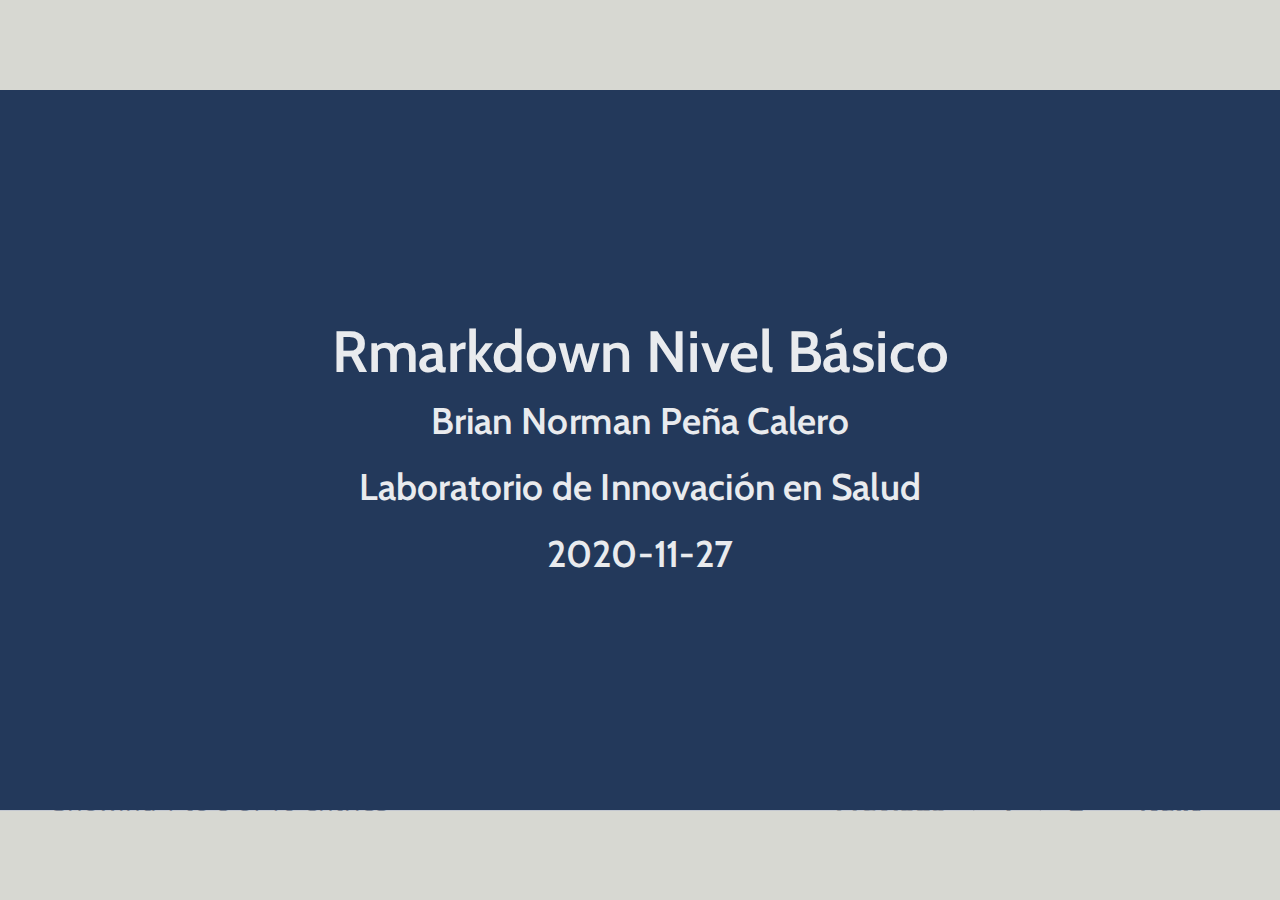
==== index.html @ 0dd74819 "Test insert pdf" ====
<!DOCTYPE html>
<html lang="" xml:lang="">
  <head>
    <title>Rmarkdown Nivel Básico</title>
    <meta charset="utf-8" />
    <meta name="author" content="Brian Norman Peña Calero" />
    <meta name="date" content="2020-11-27" />
    <script src="libs/header-attrs/header-attrs.js"></script>
    <link href="libs/tile-view/tile-view.css" rel="stylesheet" />
    <script src="libs/tile-view/tile-view.js"></script>
    <link href="libs/tachyons/tachyons.min.css" rel="stylesheet" />
    <link href="libs/panelset/panelset.css" rel="stylesheet" />
    <script src="libs/panelset/panelset.js"></script>
    <script type="application/json" id="xaringanExtra-editable-docid">{"id":"e348f63360fe4d62b79fb0177dc8c90d","expires":1}</script>
    <script src="libs/himalaya/himalaya.js"></script>
    <script src="libs/js-cookie/js.cookie.js"></script>
    <link href="libs/editable/editable.css" rel="stylesheet" />
    <script src="libs/editable/editable.js"></script>
    <script src="libs/clipboard/clipboard.min.js"></script>
    <link href="libs/xaringanExtra-clipboard/xaringanExtra-clipboard.css" rel="stylesheet" />
    <script src="libs/xaringanExtra-clipboard/xaringanExtra-clipboard.js"></script>
    <script>window.xaringanExtraClipboard(null, {"button":"Copiar","success":"Copiado","error":"Presiona Ctrl+C para copiar"})</script>
    <script src="libs/xaringanExtra_fit-screen/fit-screen.js"></script>
    <link href="libs/xaringanExtra-extra-styles/xaringanExtra-extra-styles.css" rel="stylesheet" />
    <link href="libs/pagedtable/css/pagedtable.css" rel="stylesheet" />
    <script src="libs/pagedtable/js/pagedtable.js"></script>
    <script src="libs/htmlwidgets/htmlwidgets.js"></script>
    <script src="libs/jquery/jquery.min.js"></script>
    <link href="libs/leaflet/leaflet.css" rel="stylesheet" />
    <script src="libs/leaflet/leaflet.js"></script>
    <link href="libs/leafletfix/leafletfix.css" rel="stylesheet" />
    <script src="libs/Proj4Leaflet/proj4-compressed.js"></script>
    <script src="libs/Proj4Leaflet/proj4leaflet.js"></script>
    <link href="libs/rstudio_leaflet/rstudio_leaflet.css" rel="stylesheet" />
    <script src="libs/leaflet-binding/leaflet.js"></script>
    <link href="libs/datatables-css/datatables-crosstalk.css" rel="stylesheet" />
    <script src="libs/datatables-binding/datatables.js"></script>
    <link href="libs/dt-core/css/jquery.dataTables.min.css" rel="stylesheet" />
    <link href="libs/dt-core/css/jquery.dataTables.extra.css" rel="stylesheet" />
    <script src="libs/dt-core/js/jquery.dataTables.min.js"></script>
    <link href="libs/crosstalk/css/crosstalk.css" rel="stylesheet" />
    <script src="libs/crosstalk/js/crosstalk.min.js"></script>
    <link href="libs/font-awesome-animation/font-awesome-animation-emi.css" rel="stylesheet" />
    <script src="libs/fontawesome/js/fontawesome-all.min.js"></script>
    <link rel="stylesheet" href="xaringan-themer.css" type="text/css" />
    <link rel="stylesheet" href="custom.css" type="text/css" />
  </head>
  <body>
    <textarea id="source">
class: center, middle, inverse, title-slide

# Rmarkdown Nivel Básico
### Brian Norman Peña Calero
### Laboratorio de Innovación en Salud
### 2020-11-27

---

class: inverse, center, middle

# Temario






<div>
<style type="text/css">.xaringan-extra-logo {
width: 100px;
height: 100px;
z-index: 0;
background-image: url(img/logo.png);
background-size: contain;
background-repeat: no-repeat;
position: absolute;
top:1em;right:1em;
}
</style>
<script>(function () {
  let tries = 0
  function addLogo () {
    if (typeof slideshow === 'undefined') {
      tries += 1
      if (tries < 10) {
        setTimeout(addLogo, 100)
      }
    } else {
      document.querySelectorAll('.remark-slide-content:not(.title-slide):not(.inverse):not(.hide_logo)')
        .forEach(function (slide) {
          const logo = document.createElement('a')
          logo.classList = 'xaringan-extra-logo'
          logo.href = 'https://www.linktr.ee/innov_lab'
          slide.appendChild(logo)
        })
    }
  }
  document.addEventListener('DOMContentLoaded', addLogo)
})()</script>
</div>




---
# Temario

.pull-left[
1. Funcionalidades

1. Componentes de un archivo Rmd

  1. Encabezado YAML - Básico
  1. Cuerpo
  
    - Formato: *cursiva*, **negrita**, ***cursiva-negrita***
    - Insertar imágenes, [hipervínculos](https://es.wikipedia.org/wiki/Hiperenlace), `código`
    - Configurar un `chunk`
  
1.  Personalización

  1. YAML - Intermedio (theme, highlight, css)
  1. Formato de tablas
]

.pull-right[
&lt;img src="img/RMarkdownOutputFormats.png" width="90%" /&gt;
]

---
class: inverse, center, middle

# Funcionalidades

---
# ¿Que puedo hacer con Rmarkdown?

.font105[.line-space2-0[
[R Markdown](https://es.r4ds.hadley.nz/r-markdown.html) es la implementación de [Markdown](https://es.wikipedia.org/wiki/Markdown) en R, el cual es un lenguaje de marcado ligero. Es decir, permite configurar formatos de texto en forma básica siendo fácil de editar y fácil de leer.

**R Markdown** (.Rmd) puede exportar a [múltiples formatos](https://rmarkdown.rstudio.com/formats.html) y estos se incrementan aún más con el apoyo de otros paquetes: [html](https://bookdown.org/yihui/rmarkdown/html-document.html), [pdf](https://bookdown.org/yihui/rmarkdown/pdf-document.html), [word](https://bookdown.org/yihui/rmarkdown/word-document.html), [notebook](https://bookdown.org/yihui/rmarkdown/notebook.html), [presentaciones](https://bookdown.org/yihui/rmarkdown/presentations.html) ([xaringan](https://bookdown.org/yihui/rmarkdown/xaringan.html), [ioslides](https://bookdown.org/yihui/rmarkdown/ioslides-presentation.html), [revealjs](https://bookdown.org/yihui/rmarkdown/revealjs.html)), [dashboard](https://rmarkdown.rstudio.com/flexdashboard/), [libros](https://bookdown.org/), [páginas web](https://bookdown.org/yihui/blogdown/), [shiny apps](https://rmarkdown.rstudio.com/authoring_shiny.html%2F), [pósteres](https://github.com/brentthorne/posterdown), etc.
]]

.center[
&lt;img src="img/rmarkdownflow.png" width="60%" /&gt;
]

---
# Review breve
.font105[En el siguiente video se puede apreciar de forma corta todo el poder que te proporciona el uso de Rmarkdown para el proceso de comunicación científica.
]

.center[
&lt;iframe src="https://player.vimeo.com/video/178485416?color=428bca" width="640" height="400" frameborder="0" allow="autoplay; fullscreen" allowfullscreen&gt;&lt;/iframe&gt;
&lt;p&gt;&lt;a href="https://vimeo.com/178485416"&gt;What is R Markdown?&lt;/a&gt; from &lt;a href="https://vimeo.com/rstudioinc"&gt;RStudio, Inc.&lt;/a&gt; on &lt;a href="https://vimeo.com"&gt;Vimeo&lt;/a&gt;.&lt;/p&gt;
]
---
# Primeros pasos

Necesitas tener instalado el paquete `rmarkdown` y posteriormente generar un archivo de esa extensión.

.pull-left[

#### Instalación del paquete

```r
install.packages("rmarkdown")
```

#### Generar un archivo `Rmarkdown`

1. Ir a File -&gt; New File -&gt; R Markdown
2. En la sección de `Document` indicar el título y nombre de autor (esto se puede modificar luego).
3. Guardar el archivo `.Rmd`
4. Con la opción de `Knit` se puede generar un archivo **hmtl**.
]

.center[.pull-right[
&lt;img src="img/new_rmarkdown_1.png" width="100%" /&gt;
&lt;img src="img/new_rmarkdown_2.png" width="70%" /&gt;
]]

---

class: inverse, center, middle

# Componentes de un archivo Rmd

---

# Encabezado YAML - Básico

.font105[.line-space1-5[
El encabezado de un `Rmd` contiene básicamente metadatos del archivo, formato general del output y, en ocasiones, estilos personalizados (css), entre otros aspectos.
]]

.pull-left[

.font105[.line-space1-2[Este es el formato `YAML` básico con el que se inicia al generar un archivo `Rmd`.]]
```yaml
---
title: "Reporte para aprendizaje"
author: "Brian Peña-Calero"
date: "27/11/2020"
output: html_document
---
```

.font105[.line-space1-2[El formato `YAML` puede contener más información y personalización. Esto dependerá de la configuración del output.]]
]

.pull-right[
.font105[.line-space1-2[Algunos metadatos adicionales, que podrían usarse:]]

```yaml
---
title: "Reporte para aprendizaje"
subtitle: "Capacitación"
author: 
  - name: Brian N. Peña-Calero
    email: brianmsm@gmail.com
    affiliation: Laboratorio de Innovación en Salud
date: "27/11/2020"
output: html_document
---
```
]


---

# Cuerpo: Formato de texto
.font105[El formato de texto en Rmarkdown es bastante simple. Para títulos y subtítulos tenemos el uso de la **almohadilla/numeral/michi/#**:]

.pull-left[.middle[
.font120[.line-space2-2[
```
# Título 1
## Título 2
### Título 3
#### Título 4
##### Título 5
###### Título 6
```
]]]]

.pull-right[.middle[
# Título 1
## Título 2
### Título 3
#### Título 4
##### Título 5
###### Título 6
]]
 
 
---

# Cuerpo: Formato de texto
.font105[Formato  *cursiva*, **negrita**, ***cursiva-negrita***, `código` e [hipervínculo](https://es.wikipedia.org/wiki/Hiperenlace)]

.pull-left[
.font120[.line-space2-0[
```
**Este texto está en cursiva*

***Ahora, este texto está en negrita**

****Este último contiene ambos: negrita-cursiva***

*`Este texto será mostrado como código`

*Esta data de ` r nrow(mtcars)` casos... 

*[Rmarkdown](https://bookdown.org/yihui/rmarkdown)
```
]]]

.pull-right[.line-space2-2[
*Este texto está en cursiva*

**Ahora, este texto está en negrita**

***Este último contiene ambos: negrita-cursiva***

`Este texto será mostrado como código`

Esta data de 32 casos... 

[Rmarkdown](https://bookdown.org/yihui/rmarkdown)
]]

---
# Cuerpo: Insertar listas y viñetas

También es posible adicionar listas enumeradas y/o viñetas dentro de la redacción.


.pull-left[
.font120[.line-space2-0[
```
* 1. Primera numeración

* 1. Segunda numeración

*     - Primera viñeta

*         + Una subviñeta viñeta

*     - Segunda viñeta

* 1. Tercera numeración
```
]]]

.pull-right[.line-space2-2[
1. Primera numeración

1. Segunda numeración

   - Primera viñeta
   
      + Una subviñeta viñeta

   - Segunda viñeta

1. Tercera numeración
]]

---
# Cuerpo: Insertar código R

.font105[.line-space1-2[
Se puede utilizar código R o de otro [lenguaje soportado](https://bookdown.org/yihui/rmarkdown/language-engines.html) en una línea `r nrow(mtcars)` así como en un bloque (chunk) cuando se trata de análisis de varias líneas de código. 
]]

**Código:**


````
```{r}
as_tibble(mtcars) %&gt;% 
  print(n = 3)
```
````

**Salida: **


```
## # A tibble: 32 x 11
##     mpg   cyl  disp    hp  drat    wt  qsec    vs    am  gear  carb
##   &lt;dbl&gt; &lt;dbl&gt; &lt;dbl&gt; &lt;dbl&gt; &lt;dbl&gt; &lt;dbl&gt; &lt;dbl&gt; &lt;dbl&gt; &lt;dbl&gt; &lt;dbl&gt; &lt;dbl&gt;
## 1  21       6   160   110  3.9   2.62  16.5     0     1     4     4
## 2  21       6   160   110  3.9   2.88  17.0     0     1     4     4
## 3  22.8     4   108    93  3.85  2.32  18.6     1     1     4     1
## # … with 29 more rows
```

---
# Cuerpo: Insertar código R

.font105[.line-space1-2[
Los chunks pueden ser insertados mediante la combinación de teclas `Ctrl + alt + I` o mediante el botón de insertar.

Los chunks pueden contener nombres para ser referenciados posteriormente y/o configurar su ejecución/output dependiendo del contenido del código.
]]

Por ejemplo:

.pull-left[

````
```{r ejemplo, eval=FALSE}
as_tibble(mtcars) %&gt;% 
  print(n = 3)
```
````
]

.pull-right[

```r
as_tibble(mtcars) %&gt;% 
  print(n = 3)
```
]

.font105[.line-space1-2[
Este chunk tiene un nombre llamado `ejemplo` y una configuración `eval=FALSE` que indica que el código no se evaluará (ejecutará), y solamente se mostrará. Puede ser útil para demostraciones y/o tutoriales.
]]

---
# Cuerpo: Insertar código R

.font105[.line-space1-5[
A continuación se muestran algunas configuraciones consideradas comunes para los chunks. Estas pueden combinarse entre sí (separadas por coma) en tanto tengan sentido. Existen alrededor de [60 configuraciones](https://yihui.org/knitr/options/) y dependen del contenido del código:

- `eval = FALSE`: No ejecuta código

- `include = FALSE`: Ejecuta código pero no muestra el resultado.

- `echo = FALSE`: Ejecuta código y muestra el output. Pero el código se mantiene oculto.

- `message = FALSE`: Evita que se muestren mensajes de ejecución.

- `warning = FALSE`: No muestra mensajes warnings (advertencia)

- `error = TRUE`: La compilación del documento continúa apesar de errores.

]]

---
# Cuerpo: Insertar código R

.font105[.line-space1-5[
Uno de las configuraciones chunk que más comúnmente se utiliza es el de `echo = FALSE` cuando se intenta no abrumar con el código, se insertan archivos externos (imágenes, videos, etc.) o se formatean los output (salidas personalizadas de tablas, apps, etc.).

Por ejemplo. A continuación se mostrará una tabla formateada directamente.
]]

&lt;div data-pagedtable="false"&gt;
  &lt;script data-pagedtable-source type="application/json"&gt;
{"columns":[{"label":["mpg"],"name":[1],"type":["dbl"],"align":["right"]},{"label":["cyl"],"name":[2],"type":["dbl"],"align":["right"]},{"label":["disp"],"name":[3],"type":["dbl"],"align":["right"]},{"label":["hp"],"name":[4],"type":["dbl"],"align":["right"]},{"label":["drat"],"name":[5],"type":["dbl"],"align":["right"]},{"label":["wt"],"name":[6],"type":["dbl"],"align":["right"]},{"label":["qsec"],"name":[7],"type":["dbl"],"align":["right"]},{"label":["vs"],"name":[8],"type":["dbl"],"align":["right"]},{"label":["am"],"name":[9],"type":["dbl"],"align":["right"]},{"label":["gear"],"name":[10],"type":["dbl"],"align":["right"]},{"label":["carb"],"name":[11],"type":["dbl"],"align":["right"]}],"data":[{"1":"21.0","2":"6","3":"160.0","4":"110","5":"3.90","6":"2.620","7":"16.46","8":"0","9":"1","10":"4","11":"4"},{"1":"21.0","2":"6","3":"160.0","4":"110","5":"3.90","6":"2.875","7":"17.02","8":"0","9":"1","10":"4","11":"4"},{"1":"22.8","2":"4","3":"108.0","4":"93","5":"3.85","6":"2.320","7":"18.61","8":"1","9":"1","10":"4","11":"1"},{"1":"21.4","2":"6","3":"258.0","4":"110","5":"3.08","6":"3.215","7":"19.44","8":"1","9":"0","10":"3","11":"1"},{"1":"18.7","2":"8","3":"360.0","4":"175","5":"3.15","6":"3.440","7":"17.02","8":"0","9":"0","10":"3","11":"2"},{"1":"18.1","2":"6","3":"225.0","4":"105","5":"2.76","6":"3.460","7":"20.22","8":"1","9":"0","10":"3","11":"1"},{"1":"14.3","2":"8","3":"360.0","4":"245","5":"3.21","6":"3.570","7":"15.84","8":"0","9":"0","10":"3","11":"4"},{"1":"24.4","2":"4","3":"146.7","4":"62","5":"3.69","6":"3.190","7":"20.00","8":"1","9":"0","10":"4","11":"2"},{"1":"22.8","2":"4","3":"140.8","4":"95","5":"3.92","6":"3.150","7":"22.90","8":"1","9":"0","10":"4","11":"2"},{"1":"19.2","2":"6","3":"167.6","4":"123","5":"3.92","6":"3.440","7":"18.30","8":"1","9":"0","10":"4","11":"4"},{"1":"17.8","2":"6","3":"167.6","4":"123","5":"3.92","6":"3.440","7":"18.90","8":"1","9":"0","10":"4","11":"4"},{"1":"16.4","2":"8","3":"275.8","4":"180","5":"3.07","6":"4.070","7":"17.40","8":"0","9":"0","10":"3","11":"3"},{"1":"17.3","2":"8","3":"275.8","4":"180","5":"3.07","6":"3.730","7":"17.60","8":"0","9":"0","10":"3","11":"3"},{"1":"15.2","2":"8","3":"275.8","4":"180","5":"3.07","6":"3.780","7":"18.00","8":"0","9":"0","10":"3","11":"3"},{"1":"10.4","2":"8","3":"472.0","4":"205","5":"2.93","6":"5.250","7":"17.98","8":"0","9":"0","10":"3","11":"4"},{"1":"10.4","2":"8","3":"460.0","4":"215","5":"3.00","6":"5.424","7":"17.82","8":"0","9":"0","10":"3","11":"4"},{"1":"14.7","2":"8","3":"440.0","4":"230","5":"3.23","6":"5.345","7":"17.42","8":"0","9":"0","10":"3","11":"4"},{"1":"32.4","2":"4","3":"78.7","4":"66","5":"4.08","6":"2.200","7":"19.47","8":"1","9":"1","10":"4","11":"1"},{"1":"30.4","2":"4","3":"75.7","4":"52","5":"4.93","6":"1.615","7":"18.52","8":"1","9":"1","10":"4","11":"2"},{"1":"33.9","2":"4","3":"71.1","4":"65","5":"4.22","6":"1.835","7":"19.90","8":"1","9":"1","10":"4","11":"1"},{"1":"21.5","2":"4","3":"120.1","4":"97","5":"3.70","6":"2.465","7":"20.01","8":"1","9":"0","10":"3","11":"1"},{"1":"15.5","2":"8","3":"318.0","4":"150","5":"2.76","6":"3.520","7":"16.87","8":"0","9":"0","10":"3","11":"2"},{"1":"15.2","2":"8","3":"304.0","4":"150","5":"3.15","6":"3.435","7":"17.30","8":"0","9":"0","10":"3","11":"2"},{"1":"13.3","2":"8","3":"350.0","4":"245","5":"3.73","6":"3.840","7":"15.41","8":"0","9":"0","10":"3","11":"4"},{"1":"19.2","2":"8","3":"400.0","4":"175","5":"3.08","6":"3.845","7":"17.05","8":"0","9":"0","10":"3","11":"2"},{"1":"27.3","2":"4","3":"79.0","4":"66","5":"4.08","6":"1.935","7":"18.90","8":"1","9":"1","10":"4","11":"1"},{"1":"26.0","2":"4","3":"120.3","4":"91","5":"4.43","6":"2.140","7":"16.70","8":"0","9":"1","10":"5","11":"2"},{"1":"30.4","2":"4","3":"95.1","4":"113","5":"3.77","6":"1.513","7":"16.90","8":"1","9":"1","10":"5","11":"2"},{"1":"15.8","2":"8","3":"351.0","4":"264","5":"4.22","6":"3.170","7":"14.50","8":"0","9":"1","10":"5","11":"4"},{"1":"19.7","2":"6","3":"145.0","4":"175","5":"3.62","6":"2.770","7":"15.50","8":"0","9":"1","10":"5","11":"6"},{"1":"15.0","2":"8","3":"301.0","4":"335","5":"3.54","6":"3.570","7":"14.60","8":"0","9":"1","10":"5","11":"8"},{"1":"21.4","2":"4","3":"121.0","4":"109","5":"4.11","6":"2.780","7":"18.60","8":"1","9":"1","10":"4","11":"2"}],"options":{"columns":{"min":{},"max":[10]},"rows":{"min":[7],"max":[7]},"pages":{}}}
  &lt;/script&gt;
&lt;/div&gt;

---
# Cuerpo: Insertar imágenes
.font105[Para insertar **imágenes**, existen 2 formas de hacerlo:]

.panelset[
.panel[.panel-name[Código R]
#### 1. Código CSS

```
![](https://rubenfcasal.github.io/bookdown_intro/images/rmarkdown.png)
```

#### 1. Código HTML

```
&lt;img src="https://rubenfcasal.github.io/bookdown_intro/images/rmarkdown.png" width="300px"/&gt;
```

#### 1. Código R


````
```{r, echo=FALSE, , out.width = '30%'}
knitr::include_graphics('https://rubenfcasal.github.io/bookdown_intro/images/rmarkdown.png', 
      dpi = 600) 
```
````
]

.panel[.panel-name[Imagen]
.center[
&lt;img src="https://rubenfcasal.github.io/bookdown_intro/images/rmarkdown.png" width="30%" /&gt;
]
]
]

---
# Cuerpo: Insertar PDF

.font105[Para insertar **imágenes**, existen 2 formas de hacerlo:]

.panelset[
.panel[.panel-name[Código R]
#### 1. Código CSS

```
![](https://rubenfcasal.github.io/bookdown_intro/images/rmarkdown.png)
```

#### 1. Código HTML

```
&lt;img src="https://rubenfcasal.github.io/bookdown_intro/images/rmarkdown.png" width="300px"/&gt;
```

#### 1. Código R


````
```{r, echo=FALSE, , out.width = '30%'}
knitr::include_graphics('https://rubenfcasal.github.io/bookdown_intro/images/rmarkdown.png', 
      dpi = 600) 
```
````
]

.panel[.panel-name[Imagen]
.center[
&lt;embed src="http://www.de.ufpb.br/~ulisses/disciplinas/normality_tests_comparison.pdf" width="800px" height="460px" type="application/pdf" /&gt;
]
]
]

---


---

# HTML Widgets

I have not thoroughly tested HTML widgets against **xaringan**. Some may work well, and some may not. It is a little tricky.

Similarly, the Shiny mode (`runtime: shiny`) does not work. I might get these issues fixed in the future, but these are not of high priority to me. I never turn my presentation into a Shiny app. When I need to demonstrate more complicated examples, I just launch them separately. It is convenient to share slides with other people when they are plain HTML/JS applications.

See the next page for two HTML widgets.

---


```r
library(leaflet)
leaflet() %&gt;% addTiles() %&gt;% setView(-93.65, 42.0285, zoom = 17)
```

<div id="htmlwidget-604a721bad018b709849" style="width:100%;height:432px;" class="leaflet html-widget"></div>
<script type="application/json" data-for="htmlwidget-604a721bad018b709849">{"x":{"options":{"crs":{"crsClass":"L.CRS.EPSG3857","code":null,"proj4def":null,"projectedBounds":null,"options":{}}},"calls":[{"method":"addTiles","args":["//{s}.tile.openstreetmap.org/{z}/{x}/{y}.png",null,null,{"minZoom":0,"maxZoom":18,"tileSize":256,"subdomains":"abc","errorTileUrl":"","tms":false,"noWrap":false,"zoomOffset":0,"zoomReverse":false,"opacity":1,"zIndex":1,"detectRetina":false,"attribution":"&copy; <a href=\"http://openstreetmap.org\">OpenStreetMap<\/a> contributors, <a href=\"http://creativecommons.org/licenses/by-sa/2.0/\">CC-BY-SA<\/a>"}]}],"setView":[[42.0285,-93.65],17,[]]},"evals":[],"jsHooks":[]}</script>

---


```r
DT::datatable(
  head(iris, 10),
  fillContainer = FALSE, options = list(pageLength = 8)
)
```

<div id="htmlwidget-9b3a28ec94b489592342" style="width:100%;height:auto;" class="datatables html-widget"></div>
<script type="application/json" data-for="htmlwidget-9b3a28ec94b489592342">{"x":{"filter":"none","fillContainer":false,"data":[["1","2","3","4","5","6","7","8","9","10"],[5.1,4.9,4.7,4.6,5,5.4,4.6,5,4.4,4.9],[3.5,3,3.2,3.1,3.6,3.9,3.4,3.4,2.9,3.1],[1.4,1.4,1.3,1.5,1.4,1.7,1.4,1.5,1.4,1.5],[0.2,0.2,0.2,0.2,0.2,0.4,0.3,0.2,0.2,0.1],["setosa","setosa","setosa","setosa","setosa","setosa","setosa","setosa","setosa","setosa"]],"container":"<table class=\"display\">\n  <thead>\n    <tr>\n      <th> <\/th>\n      <th>Sepal.Length<\/th>\n      <th>Sepal.Width<\/th>\n      <th>Petal.Length<\/th>\n      <th>Petal.Width<\/th>\n      <th>Species<\/th>\n    <\/tr>\n  <\/thead>\n<\/table>","options":{"pageLength":8,"columnDefs":[{"className":"dt-right","targets":[1,2,3,4]},{"orderable":false,"targets":0}],"order":[],"autoWidth":false,"orderClasses":false,"lengthMenu":[8,10,25,50,100]}},"evals":[],"jsHooks":[]}</script>

---
class: middle

&lt;br&gt;
&lt;center&gt;
&lt;h2&gt;
&lt;span style="color:black"&gt;Brian Norman Peña Calero&lt;/span&gt;
&lt;/h2&gt;
&lt;br&gt;
&lt;h3&gt;
<span>&lt;i class="fas  fa-envelope fa-xs faa-float animated "&gt;&lt;/i&gt;&lt;a href="mailto:brianmsm@gmail.com"&gt;&lt;span style="color:#562457"&gt;&amp;nbsp;&amp;nbsp;brianmsm@gmail.com&lt;/span&gt;&lt;/a&gt;</span>
&lt;/h3&gt;
&lt;h3&gt;
<span>&lt;i class="fab  fa-github fa-xs faa-float animated "&gt;&lt;/i&gt;&lt;a href="https://github.com/brianmsm/"&gt;&lt;span style="color:#562457"&gt;&amp;nbsp;&amp;nbsp; @brianmsm&lt;/span&gt;&lt;/a&gt;</span>
&lt;/h3&gt;
&lt;h3&gt;
<span>&lt;i class="fab  fa-twitter fa-xs faa-float animated "&gt;&lt;/i&gt;&lt;a href="https://twitter.com/brianmsm"&gt;&lt;span style="color:#562457"&gt;&amp;nbsp;&amp;nbsp; @brianmsm&lt;/span&gt;&lt;/a&gt;</span>
&lt;/h3&gt;
&lt;/center&gt;

&lt;br&gt;

.line-space1-5[
Estas diapositivas fueron creadas mediante el paquete [xaringan](https://github.com/yihui/xaringan) y [xaringanthemer](https://github.com/gadenbuie/xaringanthemer/). Adicionalmente, la presentación de [Vilma Romero](https://github.com/VilmaRomero), sobre [Reportes Reproducibles](https://github.com/VilmaRomero/R-Ladies-Lima-rmarkdown), fue tomado como guía-base para esta elaboración.
]
    </textarea>
<style data-target="print-only">@media screen {.remark-slide-container{display:block;}.remark-slide-scaler{box-shadow:none;}}</style>
<script src="libs/remark-latest.min.js"></script>
<script>var slideshow = remark.create({
"highlightStyle": "github",
"highlightLines": true,
"countIncrementalSlides": false,
"ratio": "16:9"
});
if (window.HTMLWidgets) slideshow.on('afterShowSlide', function (slide) {
  window.dispatchEvent(new Event('resize'));
});
(function(d) {
  var s = d.createElement("style"), r = d.querySelector(".remark-slide-scaler");
  if (!r) return;
  s.type = "text/css"; s.innerHTML = "@page {size: " + r.style.width + " " + r.style.height +"; }";
  d.head.appendChild(s);
})(document);

(function(d) {
  var el = d.getElementsByClassName("remark-slides-area");
  if (!el) return;
  var slide, slides = slideshow.getSlides(), els = el[0].children;
  for (var i = 1; i < slides.length; i++) {
    slide = slides[i];
    if (slide.properties.continued === "true" || slide.properties.count === "false") {
      els[i - 1].className += ' has-continuation';
    }
  }
  var s = d.createElement("style");
  s.type = "text/css"; s.innerHTML = "@media print { .has-continuation { display: none; } }";
  d.head.appendChild(s);
})(document);
// delete the temporary CSS (for displaying all slides initially) when the user
// starts to view slides
(function() {
  var deleted = false;
  slideshow.on('beforeShowSlide', function(slide) {
    if (deleted) return;
    var sheets = document.styleSheets, node;
    for (var i = 0; i < sheets.length; i++) {
      node = sheets[i].ownerNode;
      if (node.dataset["target"] !== "print-only") continue;
      node.parentNode.removeChild(node);
    }
    deleted = true;
  });
})();
(function() {
  "use strict"
  // Replace <script> tags in slides area to make them executable
  var scripts = document.querySelectorAll(
    '.remark-slides-area .remark-slide-container script'
  );
  if (!scripts.length) return;
  for (var i = 0; i < scripts.length; i++) {
    var s = document.createElement('script');
    var code = document.createTextNode(scripts[i].textContent);
    s.appendChild(code);
    var scriptAttrs = scripts[i].attributes;
    for (var j = 0; j < scriptAttrs.length; j++) {
      s.setAttribute(scriptAttrs[j].name, scriptAttrs[j].value);
    }
    scripts[i].parentElement.replaceChild(s, scripts[i]);
  }
})();
(function() {
  var links = document.getElementsByTagName('a');
  for (var i = 0; i < links.length; i++) {
    if (/^(https?:)?\/\//.test(links[i].getAttribute('href'))) {
      links[i].target = '_blank';
    }
  }
})();
// adds .remark-code-has-line-highlighted class to <pre> parent elements
// of code chunks containing highlighted lines with class .remark-code-line-highlighted
(function(d) {
  const hlines = d.querySelectorAll('.remark-code-line-highlighted');
  const preParents = [];
  const findPreParent = function(line, p = 0) {
    if (p > 1) return null; // traverse up no further than grandparent
    const el = line.parentElement;
    return el.tagName === "PRE" ? el : findPreParent(el, ++p);
  };

  for (let line of hlines) {
    let pre = findPreParent(line);
    if (pre && !preParents.includes(pre)) preParents.push(pre);
  }
  preParents.forEach(p => p.classList.add("remark-code-has-line-highlighted"));
})(document);</script>

<script>
slideshow._releaseMath = function(el) {
  var i, text, code, codes = el.getElementsByTagName('code');
  for (i = 0; i < codes.length;) {
    code = codes[i];
    if (code.parentNode.tagName !== 'PRE' && code.childElementCount === 0) {
      text = code.textContent;
      if (/^\\\((.|\s)+\\\)$/.test(text) || /^\\\[(.|\s)+\\\]$/.test(text) ||
          /^\$\$(.|\s)+\$\$$/.test(text) ||
          /^\\begin\{([^}]+)\}(.|\s)+\\end\{[^}]+\}$/.test(text)) {
        code.outerHTML = code.innerHTML;  // remove <code></code>
        continue;
      }
    }
    i++;
  }
};
slideshow._releaseMath(document);
</script>
<!-- dynamically load mathjax for compatibility with self-contained -->
<script>
(function () {
  var script = document.createElement('script');
  script.type = 'text/javascript';
  script.src  = 'https://mathjax.rstudio.com/latest/MathJax.js?config=TeX-MML-AM_CHTML';
  if (location.protocol !== 'file:' && /^https?:/.test(script.src))
    script.src  = script.src.replace(/^https?:/, '');
  document.getElementsByTagName('head')[0].appendChild(script);
})();
</script>
  </body>
</html>
---- libs/tile-view/tile-view.css ----
.remark__tile-view * {
  box-sizing: border-box;
}

.remark__tile-view {
  background: lightgray;
  position: relative;
  width: 100%;
  height: 100%;
  padding: 3em;
  font-size: 18px;
  box-sizing: border-box;
  overflow: scroll;
}

.remark__tile-view__header {
  text-align: center;
}

.remark__tile-view__tiles {
  display: grid;
  /* Set column width in JS */
  /* grid-template-columns: repeat(auto-fill, minmax(300px, 1fr)); */
  justify-items: center;
}

.remark__tile-view__tile {
  position: relative;
  margin: 0.5em;
  padding: 0.5em;
}

.remark__tile-view__slide-container {
  margin: 0 auto;
}

.remark__tile-view__tile--current {
  background: #ffd863;
  border: 5px solid #ffd863;
  margin: calc(0.5em - 5px);
  border-radius: 0;
}

.remark__tile-view__tile--seen {
  opacity: 0.5;
}

.remark__tile-view__tile:hover {
  /* background: #993d70; */
  background: #44bc96;
  opacity: 1;
}
---- libs/panelset/panelset.css ----
/* prefixed by https://autoprefixer.github.io (PostCSS: v7.0.23, autoprefixer: v9.7.3) */

.panelset {
  width: 100%;
  position: relative;
  --panel-tabs-border-bottom: #ddd;
  --panel-tab-foreground: currentColor;
  --panel-tab-background: unset;
  --panel-tab-active-foreground: currentColor;
  --panel-tab-active-background: unset;
  --panel-tab-hover-foreground: currentColor;
  --panel-tab-hover-background: unset;
  --panel-tab-active-border-color: currentColor;
  --panel-tab-hover-border-color: currentColor;
  --panel-tab-inactive-opacity: 0.5;
  --panel-tab-font-family: inherit;
}

.panelset * {
  box-sizing: border-box;
}

.panelset .panel-tabs {
  display: -webkit-box;
  display: flex;
  flex-wrap: wrap;
  -webkit-box-orient: horizontal;
  -webkit-box-direction: normal;
          flex-direction: row;
  -webkit-box-pack: start;
          justify-content: start;
  -webkit-box-align: center;
          align-items: center;
  overflow-y: visible;
  overflow-x: auto;
  -webkit-overflow-scrolling: touch;
  padding: 0 0 2px 0;
  box-shadow: inset 0 -2px 0px var(--panel-tabs-border-bottom);
}

.panelset .panel-tabs * {
  -webkit-transition: opacity 0.5s ease;
  transition: opacity 0.5s ease;
}

.panelset .panel-tabs .panel-tab {
  min-height: 50px;
  display: -webkit-box;
  display: flex;
  -webkit-box-pack: center;
          justify-content: center;
  -webkit-box-align: center;
          align-items: center;
  padding: 0.5em 1em;
  font-family: var(--panel-tab-font-family);
  opacity: var(--panel-tab-inactive-opacity);
  border-top: 2px solid transparent;
  border-bottom: 2px solid transparent;
  margin-bottom: -2px;
  color: var(--panel-tab-foreground);
  background-color: var(--panel-tab-background);
  list-style: none;
  z-index: 5;
}

.panelset .panel-tabs .panel-tab > a {
  color: currentColor;
  text-decoration: none;
  border: none;
}

.panelset .panel-tabs .panel-tab > a:focus {
  outline: none;
  text-decoration: none;
  border: none;
}

.panelset .panel-tabs .panel-tab > a:hover {
  text-decoration: none;
  border: none;
}

.panelset .panel-tabs .panel-tab:hover {
  border-bottom-color: var(--panel-tab-hover-border-color);
  color: var(--panel-tab-hover-foreground);
  background-color: var(--panel-tab-hover-background);
  opacity: 1;
  cursor: pointer;
  z-index: 10;
}

.panelset .panel-tabs .panel-tab:focus {
  outline: none;
  color: var(--panel-tab-hover-foreground);
  border-bottom-color: var(--panel-tab-hover-border-color);
  background-color: var(--panel-tab-hover-background);
}

.panelset .panel-tabs .panel-tab.panel-tab-active {
  border-top-color: var(--panel-tab-active-border-color);
  color: var(--panel-tab-active-foreground);
  background-color: var(--panel-tab-active-background);
  opacity: 1;
}

.panelset .panel {
  display: none;
}

.panelset .panel-active {
  display: block;
}
---- libs/editable/editable.css ----
[contenteditable] {
  outline-offset: 5px;
  transition: outline-offset 0.25s linear;
}

[contenteditable]:hover {
  outline: 1px dashed #ccc;
}

[contenteditable]:focus {
	outline: 1px solid #bbb;
  outline-offset: 10px;
  transition: outline-offset 0.5s linear;
}
---- libs/xaringanExtra-clipboard/xaringanExtra-clipboard.css ----
.xaringanextra-clipboard-button {
	position: absolute;
	top: 0;
	right: 0;
	font-size: 0.8em;
	padding: 0.5em;
	display: none;
	background-color: transparent;
	border: none;
	opacity: 0.5;
	border-radius: 0;
}

.xaringanextra-clipboard-button:hover {
	background-color: rgba(0, 0, 0, 0.1);
	border: none;
	opacity: 1;
}

:hover > .xaringanextra-clipboard-button {
	display: block;
	transform: translateY(0);
}
---- libs/xaringanExtra-extra-styles/xaringanExtra-extra-styles.css ----
/* Line Hover Indicator */
.remark-code-line:hover {
  font-weight: bold;
  opacity: 1 !important;
}

.remark-code-line:hover:before {
  content: "\25B6";
  color: #6d7e8a;
  position: absolute;
  transform: translateX(-1.2em);
  animation: hover 0.66s alternate 8 cubic-bezier(0.445, 0.05, 0.55, 0.95);
}

@keyframes hover {
  0% {
    transform: translateX(-1.2em);
  }
  100% {
    transform: translateX(-0.8em);
  }
}
---- libs/pagedtable/css/pagedtable.css ----
.pagedtable {
  overflow: auto;
  padding-left: 8px;
  padding-right: 8px;
}

.pagedtable-wrapper {
  border: 1px solid #ccc;
  border-radius: 4px;
  margin-bottom: 10px;
}

.pagedtable table {
  width: 100%;
  max-width: 100%;
  margin: 0;
}

.pagedtable th {
  padding: 0 5px 0 5px;
  border: none;
  border-bottom: 2px solid #dddddd;

  min-width: 45px;
}

.pagedtable-empty th {
  display: none;
}

.pagedtable td {
  padding: 0 4px 0 4px;
}

.pagedtable .even {
  background-color: rgba(140, 140, 140, 0.1);
}

.pagedtable-padding-col {
  display: none;
}

.pagedtable a {
  -webkit-touch-callout: none;
  -webkit-user-select: none;
  -khtml-user-select: none;
  -moz-user-select: none;
  -ms-user-select: none;
  user-select: none;
}

.pagedtable-index-nav {
  cursor: pointer;
  padding: 0 5px 0 5px;
  float: right;
  border: 0;
}

.pagedtable-index-nav-disabled {
  cursor: default;
  text-decoration: none;
  color: #999;
}

a.pagedtable-index-nav-disabled:hover {
  text-decoration: none;
  color: #999;
}

.pagedtable-indexes {
  cursor: pointer;
  float: right;
  border: 0;
}

.pagedtable-index-current {
  cursor: default;
  text-decoration: none;
  font-weight: bold;
  color: #333;
  border: 0;
}

a.pagedtable-index-current:hover {
  text-decoration: none;
  font-weight: bold;
  color: #333;
}

.pagedtable-index {
  width: 30px;
  display: inline-block;
  text-align: center;
  border: 0;
}

.pagedtable-index-separator-left {
  display: inline-block;
  color: #333;
  font-size: 9px;
  padding: 0 0 0 0;
  cursor: default;
}

.pagedtable-index-separator-right {
  display: inline-block;
  color: #333;
  font-size: 9px;
  padding: 0 4px 0 0;
  cursor: default;
}

.pagedtable-footer {
  padding-top: 4px;
  padding-bottom: 5px;
}

.pagedtable-not-empty .pagedtable-footer {
  border-top: 2px solid #dddddd;
}

.pagedtable-info {
  overflow: hidden;
  color: #999;
  white-space: nowrap;
  text-overflow: ellipsis;
}

.pagedtable-header-name {
  overflow: hidden;
  text-overflow: ellipsis;
}

.pagedtable-header-type {
  color: #999;
  font-weight: 400;
}

.pagedtable-na-cell {
  font-style: italic;
  opacity: 0.3;
}
---- libs/leaflet/leaflet.css ----
/* required styles */

.leaflet-pane,
.leaflet-tile,
.leaflet-marker-icon,
.leaflet-marker-shadow,
.leaflet-tile-container,
.leaflet-pane > svg,
.leaflet-pane > canvas,
.leaflet-zoom-box,
.leaflet-image-layer,
.leaflet-layer {
	position: absolute;
	left: 0;
	top: 0;
	}
.leaflet-container {
	overflow: hidden;
	}
.leaflet-tile,
.leaflet-marker-icon,
.leaflet-marker-shadow {
	-webkit-user-select: none;
	   -moz-user-select: none;
	        user-select: none;
	  -webkit-user-drag: none;
	}
/* Safari renders non-retina tile on retina better with this, but Chrome is worse */
.leaflet-safari .leaflet-tile {
	image-rendering: -webkit-optimize-contrast;
	}
/* hack that prevents hw layers "stretching" when loading new tiles */
.leaflet-safari .leaflet-tile-container {
	width: 1600px;
	height: 1600px;
	-webkit-transform-origin: 0 0;
	}
.leaflet-marker-icon,
.leaflet-marker-shadow {
	display: block;
	}
/* .leaflet-container svg: reset svg max-width decleration shipped in Joomla! (joomla.org) 3.x */
/* .leaflet-container img: map is broken in FF if you have max-width: 100% on tiles */
.leaflet-container .leaflet-overlay-pane svg,
.leaflet-container .leaflet-marker-pane img,
.leaflet-container .leaflet-shadow-pane img,
.leaflet-container .leaflet-tile-pane img,
.leaflet-container img.leaflet-image-layer {
	max-width: none !important;
	max-height: none !important;
	}

.leaflet-container.leaflet-touch-zoom {
	-ms-touch-action: pan-x pan-y;
	touch-action: pan-x pan-y;
	}
.leaflet-container.leaflet-touch-drag {
	-ms-touch-action: pinch-zoom;
	/* Fallback for FF which doesn't support pinch-zoom */
	touch-action: none;
	touch-action: pinch-zoom;
}
.leaflet-container.leaflet-touch-drag.leaflet-touch-zoom {
	-ms-touch-action: none;
	touch-action: none;
}
.leaflet-container {
	-webkit-tap-highlight-color: transparent;
}
.leaflet-container a {
	-webkit-tap-highlight-color: rgba(51, 181, 229, 0.4);
}
.leaflet-tile {
	filter: inherit;
	visibility: hidden;
	}
.leaflet-tile-loaded {
	visibility: inherit;
	}
.leaflet-zoom-box {
	width: 0;
	height: 0;
	-moz-box-sizing: border-box;
	     box-sizing: border-box;
	z-index: 800;
	}
/* workaround for https://bugzilla.mozilla.org/show_bug.cgi?id=888319 */
.leaflet-overlay-pane svg {
	-moz-user-select: none;
	}

.leaflet-pane         { z-index: 400; }

.leaflet-tile-pane    { z-index: 200; }
.leaflet-overlay-pane { z-index: 400; }
.leaflet-shadow-pane  { z-index: 500; }
.leaflet-marker-pane  { z-index: 600; }
.leaflet-tooltip-pane   { z-index: 650; }
.leaflet-popup-pane   { z-index: 700; }

.leaflet-map-pane canvas { z-index: 100; }
.leaflet-map-pane svg    { z-index: 200; }

.leaflet-vml-shape {
	width: 1px;
	height: 1px;
	}
.lvml {
	behavior: url(#default#VML);
	display: inline-block;
	position: absolute;
	}


/* control positioning */

.leaflet-control {
	position: relative;
	z-index: 800;
	pointer-events: visiblePainted; /* IE 9-10 doesn't have auto */
	pointer-events: auto;
	}
.leaflet-top,
.leaflet-bottom {
	position: absolute;
	z-index: 1000;
	pointer-events: none;
	}
.leaflet-top {
	top: 0;
	}
.leaflet-right {
	right: 0;
	}
.leaflet-bottom {
	bottom: 0;
	}
.leaflet-left {
	left: 0;
	}
.leaflet-control {
	float: left;
	clear: both;
	}
.leaflet-right .leaflet-control {
	float: right;
	}
.leaflet-top .leaflet-control {
	margin-top: 10px;
	}
.leaflet-bottom .leaflet-control {
	margin-bottom: 10px;
	}
.leaflet-left .leaflet-control {
	margin-left: 10px;
	}
.leaflet-right .leaflet-control {
	margin-right: 10px;
	}


/* zoom and fade animations */

.leaflet-fade-anim .leaflet-tile {
	will-change: opacity;
	}
.leaflet-fade-anim .leaflet-popup {
	opacity: 0;
	-webkit-transition: opacity 0.2s linear;
	   -moz-transition: opacity 0.2s linear;
	     -o-transition: opacity 0.2s linear;
	        transition: opacity 0.2s linear;
	}
.leaflet-fade-anim .leaflet-map-pane .leaflet-popup {
	opacity: 1;
	}
.leaflet-zoom-animated {
	-webkit-transform-origin: 0 0;
	    -ms-transform-origin: 0 0;
	        transform-origin: 0 0;
	}
.leaflet-zoom-anim .leaflet-zoom-animated {
	will-change: transform;
	}
.leaflet-zoom-anim .leaflet-zoom-animated {
	-webkit-transition: -webkit-transform 0.25s cubic-bezier(0,0,0.25,1);
	   -moz-transition:    -moz-transform 0.25s cubic-bezier(0,0,0.25,1);
	     -o-transition:      -o-transform 0.25s cubic-bezier(0,0,0.25,1);
	        transition:         transform 0.25s cubic-bezier(0,0,0.25,1);
	}
.leaflet-zoom-anim .leaflet-tile,
.leaflet-pan-anim .leaflet-tile {
	-webkit-transition: none;
	   -moz-transition: none;
	     -o-transition: none;
	        transition: none;
	}

.leaflet-zoom-anim .leaflet-zoom-hide {
	visibility: hidden;
	}


/* cursors */

.leaflet-interactive {
	cursor: pointer;
	}
.leaflet-grab {
	cursor: -webkit-grab;
	cursor:    -moz-grab;
	}
.leaflet-crosshair,
.leaflet-crosshair .leaflet-interactive {
	cursor: crosshair;
	}
.leaflet-popup-pane,
.leaflet-control {
	cursor: auto;
	}
.leaflet-dragging .leaflet-grab,
.leaflet-dragging .leaflet-grab .leaflet-interactive,
.leaflet-dragging .leaflet-marker-draggable {
	cursor: move;
	cursor: -webkit-grabbing;
	cursor:    -moz-grabbing;
	}

/* marker & overlays interactivity */
.leaflet-marker-icon,
.leaflet-marker-shadow,
.leaflet-image-layer,
.leaflet-pane > svg path,
.leaflet-tile-container {
	pointer-events: none;
	}

.leaflet-marker-icon.leaflet-interactive,
.leaflet-image-layer.leaflet-interactive,
.leaflet-pane > svg path.leaflet-interactive {
	pointer-events: visiblePainted; /* IE 9-10 doesn't have auto */
	pointer-events: auto;
	}

/* visual tweaks */

.leaflet-container {
	background: #ddd;
	outline: 0;
	}
.leaflet-container a {
	color: #0078A8;
	}
.leaflet-container a.leaflet-active {
	outline: 2px solid orange;
	}
.leaflet-zoom-box {
	border: 2px dotted #38f;
	background: rgba(255,255,255,0.5);
	}


/* general typography */
.leaflet-container {
	font: 12px/1.5 "Helvetica Neue", Arial, Helvetica, sans-serif;
	}


/* general toolbar styles */

.leaflet-bar {
	box-shadow: 0 1px 5px rgba(0,0,0,0.65);
	border-radius: 4px;
	}
.leaflet-bar a,
.leaflet-bar a:hover {
	background-color: #fff;
	border-bottom: 1px solid #ccc;
	width: 26px;
	height: 26px;
	line-height: 26px;
	display: block;
	text-align: center;
	text-decoration: none;
	color: black;
	}
.leaflet-bar a,
.leaflet-control-layers-toggle {
	background-position: 50% 50%;
	background-repeat: no-repeat;
	display: block;
	}
.leaflet-bar a:hover {
	background-color: #f4f4f4;
	}
.leaflet-bar a:first-child {
	border-top-left-radius: 4px;
	border-top-right-radius: 4px;
	}
.leaflet-bar a:last-child {
	border-bottom-left-radius: 4px;
	border-bottom-right-radius: 4px;
	border-bottom: none;
	}
.leaflet-bar a.leaflet-disabled {
	cursor: default;
	background-color: #f4f4f4;
	color: #bbb;
	}

.leaflet-touch .leaflet-bar a {
	width: 30px;
	height: 30px;
	line-height: 30px;
	}
.leaflet-touch .leaflet-bar a:first-child {
	border-top-left-radius: 2px;
	border-top-right-radius: 2px;
	}
.leaflet-touch .leaflet-bar a:last-child {
	border-bottom-left-radius: 2px;
	border-bottom-right-radius: 2px;
	}

/* zoom control */

.leaflet-control-zoom-in,
.leaflet-control-zoom-out {
	font: bold 18px 'Lucida Console', Monaco, monospace;
	text-indent: 1px;
	}

.leaflet-touch .leaflet-control-zoom-in, .leaflet-touch .leaflet-control-zoom-out  {
	font-size: 22px;
	}


/* layers control */

.leaflet-control-layers {
	box-shadow: 0 1px 5px rgba(0,0,0,0.4);
	background: #fff;
	border-radius: 5px;
	}
.leaflet-control-layers-toggle {
	background-image: url(images/layers.png);
	width: 36px;
	height: 36px;
	}
.leaflet-retina .leaflet-control-layers-toggle {
	background-image: url(images/layers-2x.png);
	background-size: 26px 26px;
	}
.leaflet-touch .leaflet-control-layers-toggle {
	width: 44px;
	height: 44px;
	}
.leaflet-control-layers .leaflet-control-layers-list,
.leaflet-control-layers-expanded .leaflet-control-layers-toggle {
	display: none;
	}
.leaflet-control-layers-expanded .leaflet-control-layers-list {
	display: block;
	position: relative;
	}
.leaflet-control-layers-expanded {
	padding: 6px 10px 6px 6px;
	color: #333;
	background: #fff;
	}
.leaflet-control-layers-scrollbar {
	overflow-y: scroll;
	overflow-x: hidden;
	padding-right: 5px;
	}
.leaflet-control-layers-selector {
	margin-top: 2px;
	position: relative;
	top: 1px;
	}
.leaflet-control-layers label {
	display: block;
	}
.leaflet-control-layers-separator {
	height: 0;
	border-top: 1px solid #ddd;
	margin: 5px -10px 5px -6px;
	}

/* Default icon URLs */
.leaflet-default-icon-path {
	background-image: url(images/marker-icon.png);
	}


/* attribution and scale controls */

.leaflet-container .leaflet-control-attribution {
	background: #fff;
	background: rgba(255, 255, 255, 0.7);
	margin: 0;
	}
.leaflet-control-attribution,
.leaflet-control-scale-line {
	padding: 0 5px;
	color: #333;
	}
.leaflet-control-attribution a {
	text-decoration: none;
	}
.leaflet-control-attribution a:hover {
	text-decoration: underline;
	}
.leaflet-container .leaflet-control-attribution,
.leaflet-container .leaflet-control-scale {
	font-size: 11px;
	}
.leaflet-left .leaflet-control-scale {
	margin-left: 5px;
	}
.leaflet-bottom .leaflet-control-scale {
	margin-bottom: 5px;
	}
.leaflet-control-scale-line {
	border: 2px solid #777;
	border-top: none;
	line-height: 1.1;
	padding: 2px 5px 1px;
	font-size: 11px;
	white-space: nowrap;
	overflow: hidden;
	-moz-box-sizing: border-box;
	     box-sizing: border-box;

	background: #fff;
	background: rgba(255, 255, 255, 0.5);
	}
.leaflet-control-scale-line:not(:first-child) {
	border-top: 2px solid #777;
	border-bottom: none;
	margin-top: -2px;
	}
.leaflet-control-scale-line:not(:first-child):not(:last-child) {
	border-bottom: 2px solid #777;
	}

.leaflet-touch .leaflet-control-attribution,
.leaflet-touch .leaflet-control-layers,
.leaflet-touch .leaflet-bar {
	box-shadow: none;
	}
.leaflet-touch .leaflet-control-layers,
.leaflet-touch .leaflet-bar {
	border: 2px solid rgba(0,0,0,0.2);
	background-clip: padding-box;
	}


/* popup */

.leaflet-popup {
	position: absolute;
	text-align: center;
	margin-bottom: 20px;
	}
.leaflet-popup-content-wrapper {
	padding: 1px;
	text-align: left;
	border-radius: 12px;
	}
.leaflet-popup-content {
	margin: 13px 19px;
	line-height: 1.4;
	}
.leaflet-popup-content p {
	margin: 18px 0;
	}
.leaflet-popup-tip-container {
	width: 40px;
	height: 20px;
	position: absolute;
	left: 50%;
	margin-left: -20px;
	overflow: hidden;
	pointer-events: none;
	}
.leaflet-popup-tip {
	width: 17px;
	height: 17px;
	padding: 1px;

	margin: -10px auto 0;

	-webkit-transform: rotate(45deg);
	   -moz-transform: rotate(45deg);
	    -ms-transform: rotate(45deg);
	     -o-transform: rotate(45deg);
	        transform: rotate(45deg);
	}
.leaflet-popup-content-wrapper,
.leaflet-popup-tip {
	background: white;
	color: #333;
	box-shadow: 0 3px 14px rgba(0,0,0,0.4);
	}
.leaflet-container a.leaflet-popup-close-button {
	position: absolute;
	top: 0;
	right: 0;
	padding: 4px 4px 0 0;
	border: none;
	text-align: center;
	width: 18px;
	height: 14px;
	font: 16px/14px Tahoma, Verdana, sans-serif;
	color: #c3c3c3;
	text-decoration: none;
	font-weight: bold;
	background: transparent;
	}
.leaflet-container a.leaflet-popup-close-button:hover {
	color: #999;
	}
.leaflet-popup-scrolled {
	overflow: auto;
	border-bottom: 1px solid #ddd;
	border-top: 1px solid #ddd;
	}

.leaflet-oldie .leaflet-popup-content-wrapper {
	zoom: 1;
	}
.leaflet-oldie .leaflet-popup-tip {
	width: 24px;
	margin: 0 auto;

	-ms-filter: "progid:DXImageTransform.Microsoft.Matrix(M11=0.70710678, M12=0.70710678, M21=-0.70710678, M22=0.70710678)";
	filter: progid:DXImageTransform.Microsoft.Matrix(M11=0.70710678, M12=0.70710678, M21=-0.70710678, M22=0.70710678);
	}
.leaflet-oldie .leaflet-popup-tip-container {
	margin-top: -1px;
	}

.leaflet-oldie .leaflet-control-zoom,
.leaflet-oldie .leaflet-control-layers,
.leaflet-oldie .leaflet-popup-content-wrapper,
.leaflet-oldie .leaflet-popup-tip {
	border: 1px solid #999;
	}


/* div icon */

.leaflet-div-icon {
	background: #fff;
	border: 1px solid #666;
	}


/* Tooltip */
/* Base styles for the element that has a tooltip */
.leaflet-tooltip {
	position: absolute;
	padding: 6px;
	background-color: #fff;
	border: 1px solid #fff;
	border-radius: 3px;
	color: #222;
	white-space: nowrap;
	-webkit-user-select: none;
	-moz-user-select: none;
	-ms-user-select: none;
	user-select: none;
	pointer-events: none;
	box-shadow: 0 1px 3px rgba(0,0,0,0.4);
	}
.leaflet-tooltip.leaflet-clickable {
	cursor: pointer;
	pointer-events: auto;
	}
.leaflet-tooltip-top:before,
.leaflet-tooltip-bottom:before,
.leaflet-tooltip-left:before,
.leaflet-tooltip-right:before {
	position: absolute;
	pointer-events: none;
	border: 6px solid transparent;
	background: transparent;
	content: "";
	}

/* Directions */

.leaflet-tooltip-bottom {
	margin-top: 6px;
}
.leaflet-tooltip-top {
	margin-top: -6px;
}
.leaflet-tooltip-bottom:before,
.leaflet-tooltip-top:before {
	left: 50%;
	margin-left: -6px;
	}
.leaflet-tooltip-top:before {
	bottom: 0;
	margin-bottom: -12px;
	border-top-color: #fff;
	}
.leaflet-tooltip-bottom:before {
	top: 0;
	margin-top: -12px;
	margin-left: -6px;
	border-bottom-color: #fff;
	}
.leaflet-tooltip-left {
	margin-left: -6px;
}
.leaflet-tooltip-right {
	margin-left: 6px;
}
.leaflet-tooltip-left:before,
.leaflet-tooltip-right:before {
	top: 50%;
	margin-top: -6px;
	}
.leaflet-tooltip-left:before {
	right: 0;
	margin-right: -12px;
	border-left-color: #fff;
	}
.leaflet-tooltip-right:before {
	left: 0;
	margin-left: -12px;
	border-right-color: #fff;
	}
---- libs/leafletfix/leafletfix.css ----
/* Work around CSS properties introduced on img by bootstrap */
img.leaflet-tile {
  padding: 0;
  margin: 0;
  border-radius: 0;
  border: none;
}
.info {
  padding: 6px 8px;
  font: 14px/16px Arial, Helvetica, sans-serif;
  background: white;
  background: rgba(255,255,255,0.8);
  box-shadow: 0 0 15px rgba(0,0,0,0.2);
  border-radius: 5px;
}
.legend {
  line-height: 18px;
  color: #555;
}
.legend svg text {
  fill: #555;
}
.legend svg line {
  stroke: #555;
}
.legend i {
  width: 18px;
  height: 18px;
  margin-right: 4px;
  opacity: 0.7;
  display: inline-block;
  vertical-align: top;
  /*For IE 7*/
  zoom: 1;
  *display: inline;
}
---- libs/rstudio_leaflet/rstudio_leaflet.css ----
.leaflet-tooltip.leaflet-tooltip-text-only,
.leaflet-tooltip.leaflet-tooltip-text-only:before,
.leaflet-tooltip.leaflet-tooltip-text-only:after {
  background: none;
  border: none;
  box-shadow: none;
}

.leaflet-tooltip.leaflet-tooltip-text-only.leaflet-tooltip-left {
  margin-left: 5px;
}

.leaflet-tooltip.leaflet-tooltip-text-only.leaflet-tooltip-right {
  margin-left: -5px;
}

.leaflet-tooltip:after {
  border-right: 6px solid transparent;
  /* right: -16px; */
}

.leaflet-popup-pane .leaflet-popup-tip-container {
  /* when the tooltip container is clicked, it is closed */
  pointer-events: all;
  /* tooltips should display the "hand" icon, just like .leaflet-interactive*/
  cursor: pointer;
}

/* have the widget be displayed in the right 'layer' */
.leaflet-map-pane {
  z-index: auto;
}
---- libs/datatables-css/datatables-crosstalk.css ----
.dt-crosstalk-fade {
  opacity: 0.2;
}

html body div.DTS div.dataTables_scrollBody {
  background: none;
}


/*
Fix https://github.com/rstudio/DT/issues/563
If the `table.display` is set to "block" (e.g., pkgdown), the browser will display
datatable objects strangely. The search panel and the page buttons will still be
in full-width but the table body will be "compact" and shorter.
In therory, having this attributes will affect `dom="t"`
with `display: block` users. But in reality, there should be no one.
We may remove the below lines in the future if the upstream agree to have this there.
See https://github.com/DataTables/DataTablesSrc/issues/160
*/

table.dataTable {
  display: table;
}
---- libs/crosstalk/css/crosstalk.css ----
/* Adjust margins outwards, so column contents line up with the edges of the
   parent of container-fluid. */
.container-fluid.crosstalk-bscols {
  margin-left: -30px;
  margin-right: -30px;
  white-space: normal;
}

/* But don't adjust the margins outwards if we're directly under the body,
   i.e. we were the top-level of something at the console. */
body > .container-fluid.crosstalk-bscols {
  margin-left: auto;
  margin-right: auto;
}

.crosstalk-input-checkboxgroup .crosstalk-options-group .crosstalk-options-column {
  display: inline-block;
  padding-right: 12px;
  vertical-align: top;
}

@media only screen and (max-width:480px) {
  .crosstalk-input-checkboxgroup .crosstalk-options-group .crosstalk-options-column {
    display: block;
    padding-right: inherit;
  }
}
---- xaringan-themer.css ----
/* -------------------------------------------------------
 *
 *     !! This file was generated by xaringanthemer !!
 *
 *  Changes made to this file directly will be overwritten
 *  if you used xaringanthemer in your xaringan slides Rmd
 *
 *  Issues or likes?
 *    - https://github.com/gadenbuie/xaringanthemer
 *    - https://www.garrickadenbuie.com
 *
 *  Need help? Try:
 *    - vignette(package = "xaringanthemer")
 *    - ?xaringanthemer::style_xaringan
 *    - xaringan wiki: https://github.com/yihui/xaringan/wiki
 *    - remarkjs wiki: https://github.com/gnab/remark/wiki
 *
 *  Version: 0.3.0
 *
 * ------------------------------------------------------- */
@import url(https://fonts.googleapis.com/css?family=Noto+Sans:400,400i,700,700i&display=swap);
@import url(https://fonts.googleapis.com/css?family=Cabin:600,600i&display=swap);
@import url(https://fonts.googleapis.com/css?family=Fira+Mono&display=swap);


:root {
  /* Fonts */
  --text-font-family: 'Noto Sans';
  --text-font-is-google: 1;
  --text-font-family-fallback: -apple-system, BlinkMacSystemFont, avenir next, avenir, helvetica neue, helvetica, Ubuntu, roboto, noto, segoe ui, arial;
  --text-font-base: sans-serif;
  --header-font-family: Cabin;
  --header-font-is-google: 1;
  --code-font-family: 'Fira Mono';
  --code-font-is-google: 1;
  --base-font-size: 20px;
  --text-font-size: 1rem;
  --code-font-size: 0.9rem;
  --code-inline-font-size: 1em;
  --header-h1-font-size: 2.75rem;
  --header-h2-font-size: 2.25rem;
  --header-h3-font-size: 1.75rem;

  /* Colors */
  --text-color: #18273F;
  --header-color: #23395b;
  --background-color: #E9EBEE;
  --link-color: #23395b;
  --text-bold-color: #23395b;
  --code-highlight-color: rgba(255,255,0,0.5);
  --inverse-text-color: #E9EBEE;
  --inverse-background-color: #23395b;
  --inverse-header-color: #E9EBEE;
  --title-slide-background-color: #23395b;
  --title-slide-text-color: #E9EBEE;
  --header-background-color: #23395b;
  --header-background-text-color: #E9EBEE;
  --base: #23395b;
  --white: #E9EBEE;
  --black: #18273F;
}

html {
  font-size: var(--base-font-size);
}

body {
  font-family: var(--text-font-family), var(--text-font-family-fallback), var(--text-font-base);
  font-weight: normal;
  color: var(--text-color);
}
h1, h2, h3 {
  font-family: var(--header-font-family);
  font-weight: 600;
  color: var(--header-color);
}
.remark-slide-content {
  background-color: var(--background-color);
  font-size: 1rem;
  padding: 16px 50px 12px 50px;
  width: 100%;
  height: 100%;
}
.remark-slide-content h1 {
  font-size: var(--header-h1-font-size);
}
.remark-slide-content h2 {
  font-size: var(--header-h2-font-size);
}
.remark-slide-content h3 {
  font-size: var(--header-h3-font-size);
}
.remark-code, .remark-inline-code {
  font-family: var(--code-font-family), Menlo, Consolas, Monaco, Liberation Mono, Lucida Console, monospace;
}
.remark-code {
  font-size: var(--code-font-size);
}
.remark-inline-code {
  font-size: var(--code-inline-font-size);
  color: #23395b;
}
.remark-slide-number {
  color: #23395b;
  opacity: 1;
  font-size: 0.9em;
}
strong { color: var(--text-bold-color); }
a, a > code {
  color: var(--link-color);
  text-decoration: none;
}
.footnote {
  position: absolute;
  bottom: 60px;
  padding-right: 4em;
  font-size: 0.9em;
}
.remark-code-line-highlighted {
  background-color: var(--code-highlight-color);
}
.inverse {
  background-color: var(--inverse-background-color);
  color: var(--inverse-text-color);
  
}
.inverse h1, .inverse h2, .inverse h3 {
  color: var(--inverse-header-color);
}
.title-slide, .title-slide h1, .title-slide h2, .title-slide h3 {
  color: var(--title-slide-text-color);
}
.title-slide {
  background-color: var(--title-slide-background-color);
}
.title-slide .remark-slide-number {
  display: none;
}
/* Two-column layout */
.left-column {
  width: 20%;
  height: 92%;
  float: left;
}
.left-column h2, .left-column h3 {
  color: #23395b99;
}
.left-column h2:last-of-type, .left-column h3:last-child {
  color: #23395b;
}
.right-column {
  width: 75%;
  float: right;
  padding-top: 1em;
}
.pull-left {
  float: left;
  width: 47%;
}
.pull-right {
  float: right;
  width: 47%;
}
.pull-right ~ * {
  clear: both;
}
img, video, iframe {
  max-width: 100%;
}
blockquote {
  border-left: solid 5px #23395b80;
  padding-left: 1em;
}
.remark-slide table {
  margin: auto;
  border-top: 1px solid #666;
  border-bottom: 1px solid #666;
}
.remark-slide table thead th {
  border-bottom: 1px solid #ddd;
}
th, td {
  padding: 5px;
}
.remark-slide thead, .remark-slide tfoot, .remark-slide tr:nth-child(even) {
  background: #D3D7DE;
}
table.dataTable tbody {
  background-color: var(--background-color);
  color: var(--text-color);
}
table.dataTable.display tbody tr.odd {
  background-color: var(--background-color);
}
table.dataTable.display tbody tr.even {
  background-color: #D3D7DE;
}
table.dataTable.hover tbody tr:hover, table.dataTable.display tbody tr:hover {
  background-color: rgba(255, 255, 255, 0.5);
}
.dataTables_wrapper .dataTables_length, .dataTables_wrapper .dataTables_filter, .dataTables_wrapper .dataTables_info, .dataTables_wrapper .dataTables_processing, .dataTables_wrapper .dataTables_paginate {
  color: var(--text-color);
}
.dataTables_wrapper .dataTables_paginate .paginate_button {
  color: var(--text-color) !important;
}

/* Slide Header Background for h1 elements */
.remark-slide-content.header_background > h1 {
  display: block;
  position: absolute;
  top: 0;
  left: 0;
  width: 100%;
  background: var(--header-background-color);
  color: var(--header-background-text-color);
  padding: 2rem 50px 1.5rem 50px;
  margin-top: 0;
  box-sizing: border-box;
}
.remark-slide-content.header_background {
  padding-top: 7rem;
}

@page { margin: 0; }
@media print {
  .remark-slide-scaler {
    width: 100% !important;
    height: 100% !important;
    transform: scale(1) !important;
    top: 0 !important;
    left: 0 !important;
  }
}

.base {
  color: var(--base);
}
.bg-base {
  background-color: var(--base);
}
.white {
  color: var(--white);
}
.bg-white {
  background-color: var(--white);
}
.black {
  color: var(--black);
}
.bg-black {
  background-color: var(--black);
}
---- custom.css ----
.remark-inline-code  {
	padding: .2em .4em;
	margin: 0;
	font-size: 85%;
	background-color: rgb(217, 217, 217);
	border-radius: 6px;
}

a {
  font-weight: bold;
  color: #D957A4;
}


.remark-slide-content {
	font-size: 1.2rem;
    line-height: 1.4rem;
}


strong{
  font-weight: bold;
}

li {
	font-size: 1.2rem;
}


.tiny .remark-code-line { /*Change made here*/
  font-size: 90% !important;
}

.line-space1-2 {
  line-height: 1.2em;
}

.line-space1-5 {
  line-height: 1.5em;
}

.line-space2-0 {
  line-height: 2em;
}

.line-space2-2 {
  line-height: 2.2em;
}

.font10 {
  font-size: 10%;
}

.font20 {
  font-size: 20%;
}

.font30 {
  font-size: 30%;
}

.font40 {
  font-size: 40%;
}

.font50 {
  font-size: 50%;
}

.font60 {
  font-size: 60%;
}

.font70 {
  font-size: 70%;
}

.font80 {
  font-size: 80%;
}

.font90 {
  font-size: 90%;
}

.font100 {
  font-size: 100%;
}

.font105 {
  font-size: 105%;
}

.font110 {
  font-size: 110%;
}

.font120 {
  font-size: 120%;
}

.font130 {
  font-size: 130%;
}

.font140 {
  font-size: 140%;
}

.font150 {
  font-size: 150%;
}

.font160 {
  font-size: 160%;
}

.font170 {
  font-size: 170%;
}

.font180 {
  font-size: 180%;
}

.font190 {
  font-size: 190%;
}

.font200 {
  font-size: 200%;
}

.font210 {
  font-size: 210%;
}

.font220 {
  font-size: 220%;
}

.font230 {
  font-size: 230%;
}

.font240 {
  font-size: 240%;
}

.font250 {
  font-size: 250%;
}

.font260 {
  font-size: 260%;
}

.font270 {
  font-size: 270%;
}

.font280 {
  font-size: 280%;
}

.font290 {
  font-size: 290%;
}

.font300 {
  font-size: 300%;
}
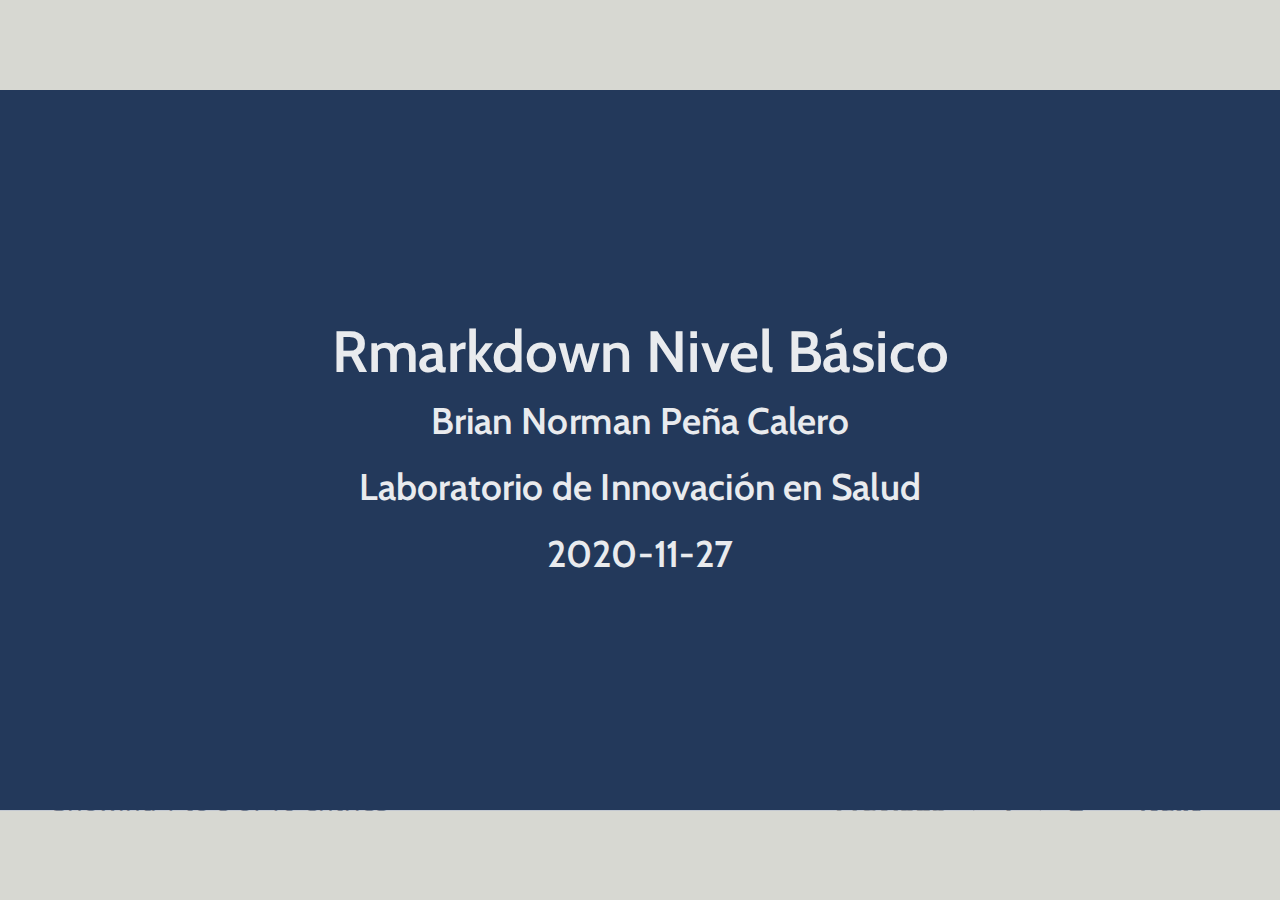
==== commit 35651e18: "Testing html insert" ====
--- a/index.html
+++ b/index.html
@@ -11,7 +11,7 @@
     <link href="libs/tachyons/tachyons.min.css" rel="stylesheet" />
     <link href="libs/panelset/panelset.css" rel="stylesheet" />
     <script src="libs/panelset/panelset.js"></script>
-    <script type="application/json" id="xaringanExtra-editable-docid">{"id":"e348f63360fe4d62b79fb0177dc8c90d","expires":1}</script>
+    <script type="application/json" id="xaringanExtra-editable-docid">{"id":"x654f91f878a4d0ab1c52d15980aefd2","expires":1}</script>
     <script src="libs/himalaya/himalaya.js"></script>
     <script src="libs/js-cookie/js.cookie.js"></script>
     <link href="libs/editable/editable.css" rel="stylesheet" />
@@ -434,7 +434,7 @@
 #### 1. Código CSS
 
 ```
-![](https://rubenfcasal.github.io/bookdown_intro/images/rmarkdown.png)
+![](https://rubenfcasal.github.io/bookdown_intro/images/rmarkdown.png){width=30%}
 ```
 
 #### 1. Código HTML
@@ -464,41 +464,42 @@
 ---
 # Cuerpo: Insertar PDF
 
-.font105[Para insertar **imágenes**, existen 2 formas de hacerlo:]
+.font105[La forma más efectiva de insertar pdf es mediante *html* y haciendo uso del lectro de `google drive`. El único problema es que para ver los cambios es necesario hacer un deploy.]
 
 .panelset[
 .panel[.panel-name[Código R]
-#### 1. Código CSS
-
-```
-![](https://rubenfcasal.github.io/bookdown_intro/images/rmarkdown.png)
-```
-
-#### 1. Código HTML
-
-```
-&lt;img src="https://rubenfcasal.github.io/bookdown_intro/images/rmarkdown.png" width="300px"/&gt;
-```
-
-#### 1. Código R
-
-
-````
-```{r, echo=FALSE, , out.width = '30%'}
-knitr::include_graphics('https://rubenfcasal.github.io/bookdown_intro/images/rmarkdown.png', 
-      dpi = 600) 
-```
-````
-]
-
-.panel[.panel-name[Imagen]
+#### Código HTML
+
+```
+&lt;embed src="https://drive.google.com/viewerng/
+viewer?embedded=true&amp;url=https://rstudio.com/wp-content/uploads/2015/03/rmarkdown-spanish.pdf" 
+width="1000" height="350"&gt;
+```
+]
+
+.panel[.panel-name[PDF]
 .center[
-&lt;embed src="http://www.de.ufpb.br/~ulisses/disciplinas/normality_tests_comparison.pdf" width="800px" height="460px" type="application/pdf" /&gt;
-]
-]
-]
-
----
+&lt;embed src="https://drive.google.com/viewerng/
+viewer?embedded=true&amp;url=https://rstudio.com/wp-content/uploads/2015/03/rmarkdown-spanish.pdf" width="1000" height="350"&gt;
+]
+]
+]
+
+---
+class: inverse, center, middle
+
+# Personalización
+
+---
+
+# YAML - Intermedio
+.font105[.line-space1-5[
+En el encabezado YAML también se pueden configurar la visualización del documento de acuerdo al output solicitado.
+
+Por ej. modificar el tema y la forma de resaltado del código:
+]]
+
+&lt;iframe src="https://brianmsm.github.io/rmakdown-basico/Reporte/Reporte_aprendizaje.html" width="50%" height="400px"&gt;&lt;/iframe&gt;
 
 
 ---
@@ -519,8 +520,8 @@
 leaflet() %&gt;% addTiles() %&gt;% setView(-93.65, 42.0285, zoom = 17)
 ```
 
-<div id="htmlwidget-604a721bad018b709849" style="width:100%;height:432px;" class="leaflet html-widget"></div>
-<script type="application/json" data-for="htmlwidget-604a721bad018b709849">{"x":{"options":{"crs":{"crsClass":"L.CRS.EPSG3857","code":null,"proj4def":null,"projectedBounds":null,"options":{}}},"calls":[{"method":"addTiles","args":["//{s}.tile.openstreetmap.org/{z}/{x}/{y}.png",null,null,{"minZoom":0,"maxZoom":18,"tileSize":256,"subdomains":"abc","errorTileUrl":"","tms":false,"noWrap":false,"zoomOffset":0,"zoomReverse":false,"opacity":1,"zIndex":1,"detectRetina":false,"attribution":"&copy; <a href=\"http://openstreetmap.org\">OpenStreetMap<\/a> contributors, <a href=\"http://creativecommons.org/licenses/by-sa/2.0/\">CC-BY-SA<\/a>"}]}],"setView":[[42.0285,-93.65],17,[]]},"evals":[],"jsHooks":[]}</script>
+<div id="htmlwidget-6f9b16d2228c59873a34" style="width:100%;height:432px;" class="leaflet html-widget"></div>
+<script type="application/json" data-for="htmlwidget-6f9b16d2228c59873a34">{"x":{"options":{"crs":{"crsClass":"L.CRS.EPSG3857","code":null,"proj4def":null,"projectedBounds":null,"options":{}}},"calls":[{"method":"addTiles","args":["//{s}.tile.openstreetmap.org/{z}/{x}/{y}.png",null,null,{"minZoom":0,"maxZoom":18,"tileSize":256,"subdomains":"abc","errorTileUrl":"","tms":false,"noWrap":false,"zoomOffset":0,"zoomReverse":false,"opacity":1,"zIndex":1,"detectRetina":false,"attribution":"&copy; <a href=\"http://openstreetmap.org\">OpenStreetMap<\/a> contributors, <a href=\"http://creativecommons.org/licenses/by-sa/2.0/\">CC-BY-SA<\/a>"}]}],"setView":[[42.0285,-93.65],17,[]]},"evals":[],"jsHooks":[]}</script>
 
 ---
 
@@ -532,8 +533,8 @@
 )
 ```
 
-<div id="htmlwidget-9b3a28ec94b489592342" style="width:100%;height:auto;" class="datatables html-widget"></div>
-<script type="application/json" data-for="htmlwidget-9b3a28ec94b489592342">{"x":{"filter":"none","fillContainer":false,"data":[["1","2","3","4","5","6","7","8","9","10"],[5.1,4.9,4.7,4.6,5,5.4,4.6,5,4.4,4.9],[3.5,3,3.2,3.1,3.6,3.9,3.4,3.4,2.9,3.1],[1.4,1.4,1.3,1.5,1.4,1.7,1.4,1.5,1.4,1.5],[0.2,0.2,0.2,0.2,0.2,0.4,0.3,0.2,0.2,0.1],["setosa","setosa","setosa","setosa","setosa","setosa","setosa","setosa","setosa","setosa"]],"container":"<table class=\"display\">\n  <thead>\n    <tr>\n      <th> <\/th>\n      <th>Sepal.Length<\/th>\n      <th>Sepal.Width<\/th>\n      <th>Petal.Length<\/th>\n      <th>Petal.Width<\/th>\n      <th>Species<\/th>\n    <\/tr>\n  <\/thead>\n<\/table>","options":{"pageLength":8,"columnDefs":[{"className":"dt-right","targets":[1,2,3,4]},{"orderable":false,"targets":0}],"order":[],"autoWidth":false,"orderClasses":false,"lengthMenu":[8,10,25,50,100]}},"evals":[],"jsHooks":[]}</script>
+<div id="htmlwidget-6ae8578c02af834ee0c8" style="width:100%;height:auto;" class="datatables html-widget"></div>
+<script type="application/json" data-for="htmlwidget-6ae8578c02af834ee0c8">{"x":{"filter":"none","fillContainer":false,"data":[["1","2","3","4","5","6","7","8","9","10"],[5.1,4.9,4.7,4.6,5,5.4,4.6,5,4.4,4.9],[3.5,3,3.2,3.1,3.6,3.9,3.4,3.4,2.9,3.1],[1.4,1.4,1.3,1.5,1.4,1.7,1.4,1.5,1.4,1.5],[0.2,0.2,0.2,0.2,0.2,0.4,0.3,0.2,0.2,0.1],["setosa","setosa","setosa","setosa","setosa","setosa","setosa","setosa","setosa","setosa"]],"container":"<table class=\"display\">\n  <thead>\n    <tr>\n      <th> <\/th>\n      <th>Sepal.Length<\/th>\n      <th>Sepal.Width<\/th>\n      <th>Petal.Length<\/th>\n      <th>Petal.Width<\/th>\n      <th>Species<\/th>\n    <\/tr>\n  <\/thead>\n<\/table>","options":{"pageLength":8,"columnDefs":[{"className":"dt-right","targets":[1,2,3,4]},{"orderable":false,"targets":0}],"order":[],"autoWidth":false,"orderClasses":false,"lengthMenu":[8,10,25,50,100]}},"evals":[],"jsHooks":[]}</script>
 
 ---
 class: middle
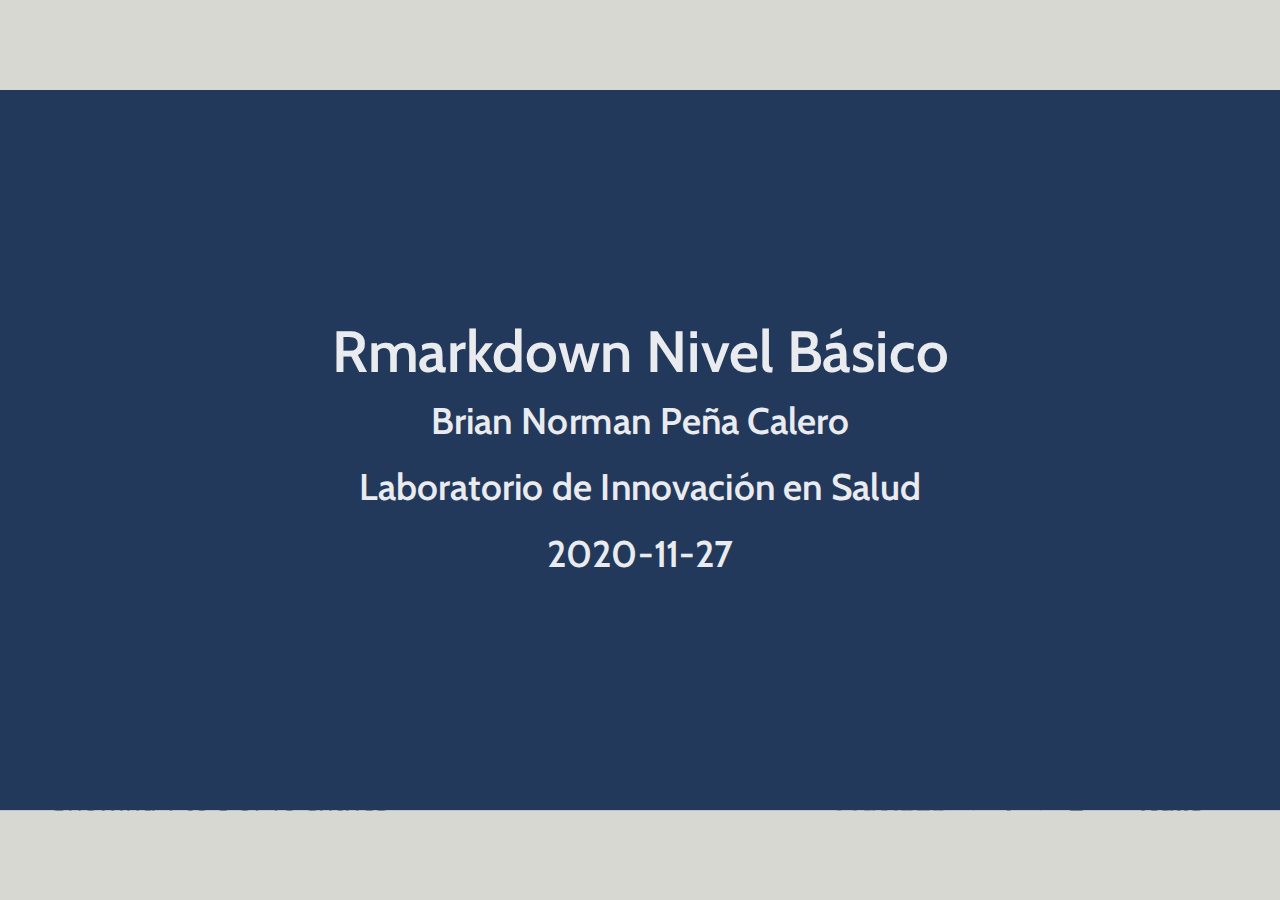
==== commit a4c817d4: "Modificación theme y highlight" ====
--- a/index.html
+++ b/index.html
@@ -11,7 +11,7 @@
     <link href="libs/tachyons/tachyons.min.css" rel="stylesheet" />
     <link href="libs/panelset/panelset.css" rel="stylesheet" />
     <script src="libs/panelset/panelset.js"></script>
-    <script type="application/json" id="xaringanExtra-editable-docid">{"id":"x654f91f878a4d0ab1c52d15980aefd2","expires":1}</script>
+    <script type="application/json" id="xaringanExtra-editable-docid">{"id":"x160bb75732642d084cfcc61437a5a6b","expires":1}</script>
     <script src="libs/himalaya/himalaya.js"></script>
     <script src="libs/js-cookie/js.cookie.js"></script>
     <link href="libs/editable/editable.css" rel="stylesheet" />
@@ -493,13 +493,45 @@
 ---
 
 # YAML - Intermedio
-.font105[.line-space1-5[
+.font105[.line-space2-0[
 En el encabezado YAML también se pueden configurar la visualización del documento de acuerdo al output solicitado.
 
-Por ej. modificar el tema y la forma de resaltado del código:
-]]
-
-&lt;iframe src="https://brianmsm.github.io/rmakdown-basico/Reporte/Reporte_aprendizaje.html" width="50%" height="400px"&gt;&lt;/iframe&gt;
+Se puede modificar el tema especificando `theme` dentro de `html_document` a cualquiera de los siguientes valores: `default`, `cerulean`, `journal`, `flatly`, `darkly`, `readable`, `spacelab`, `united`, `cosmo`, `lumen`, `paper`, `sandstone`, `simplex`, `yeti`.
+
+Así mismo, se puede modificar `highlight` dentro de `html_document` a cualquiera de los siguientes valores: `default`, `tango`, `pygments`, `kate`, `monochrome`, `espresso`, `zenburn`, `haddock`, `breezedark`, `textmate`.
+]]
+
+---
+.font105[.line-space1-5[Ejemplo de modificación YAML en `theme` y `highlight`]]
+
+.panelset[
+.panel[.panel-name[YAML]
+
+```yaml
+---
+title: "Reporte para aprendizaje"
+subtitle: "Capacitación"
+author: 
+  - name: Brian N. Peña-Calero
+    email: brianmsm@gmail.com
+    affiliation: Laboratorio de Innovación en Salud
+date: "27/11/2020"
+output: 
+  html_document: 
+    highlight: kate
+    theme: readable
+---
+```
+]
+
+.panel[.panel-name[R Markdown]
+.center[
+&lt;iframe src="https://brianmsm.github.io/rmakdown-basico/Reporte/Reporte_aprendizaje_theme.html" width="100%" height="400px"&gt;&lt;/iframe&gt;
+]
+]
+]
+
+
 
 
 ---
@@ -520,8 +552,8 @@
 leaflet() %&gt;% addTiles() %&gt;% setView(-93.65, 42.0285, zoom = 17)
 ```
 
-<div id="htmlwidget-6f9b16d2228c59873a34" style="width:100%;height:432px;" class="leaflet html-widget"></div>
-<script type="application/json" data-for="htmlwidget-6f9b16d2228c59873a34">{"x":{"options":{"crs":{"crsClass":"L.CRS.EPSG3857","code":null,"proj4def":null,"projectedBounds":null,"options":{}}},"calls":[{"method":"addTiles","args":["//{s}.tile.openstreetmap.org/{z}/{x}/{y}.png",null,null,{"minZoom":0,"maxZoom":18,"tileSize":256,"subdomains":"abc","errorTileUrl":"","tms":false,"noWrap":false,"zoomOffset":0,"zoomReverse":false,"opacity":1,"zIndex":1,"detectRetina":false,"attribution":"&copy; <a href=\"http://openstreetmap.org\">OpenStreetMap<\/a> contributors, <a href=\"http://creativecommons.org/licenses/by-sa/2.0/\">CC-BY-SA<\/a>"}]}],"setView":[[42.0285,-93.65],17,[]]},"evals":[],"jsHooks":[]}</script>
+<div id="htmlwidget-6d4f9880e9844bdfc607" style="width:100%;height:432px;" class="leaflet html-widget"></div>
+<script type="application/json" data-for="htmlwidget-6d4f9880e9844bdfc607">{"x":{"options":{"crs":{"crsClass":"L.CRS.EPSG3857","code":null,"proj4def":null,"projectedBounds":null,"options":{}}},"calls":[{"method":"addTiles","args":["//{s}.tile.openstreetmap.org/{z}/{x}/{y}.png",null,null,{"minZoom":0,"maxZoom":18,"tileSize":256,"subdomains":"abc","errorTileUrl":"","tms":false,"noWrap":false,"zoomOffset":0,"zoomReverse":false,"opacity":1,"zIndex":1,"detectRetina":false,"attribution":"&copy; <a href=\"http://openstreetmap.org\">OpenStreetMap<\/a> contributors, <a href=\"http://creativecommons.org/licenses/by-sa/2.0/\">CC-BY-SA<\/a>"}]}],"setView":[[42.0285,-93.65],17,[]]},"evals":[],"jsHooks":[]}</script>
 
 ---
 
@@ -533,8 +565,8 @@
 )
 ```
 
-<div id="htmlwidget-6ae8578c02af834ee0c8" style="width:100%;height:auto;" class="datatables html-widget"></div>
-<script type="application/json" data-for="htmlwidget-6ae8578c02af834ee0c8">{"x":{"filter":"none","fillContainer":false,"data":[["1","2","3","4","5","6","7","8","9","10"],[5.1,4.9,4.7,4.6,5,5.4,4.6,5,4.4,4.9],[3.5,3,3.2,3.1,3.6,3.9,3.4,3.4,2.9,3.1],[1.4,1.4,1.3,1.5,1.4,1.7,1.4,1.5,1.4,1.5],[0.2,0.2,0.2,0.2,0.2,0.4,0.3,0.2,0.2,0.1],["setosa","setosa","setosa","setosa","setosa","setosa","setosa","setosa","setosa","setosa"]],"container":"<table class=\"display\">\n  <thead>\n    <tr>\n      <th> <\/th>\n      <th>Sepal.Length<\/th>\n      <th>Sepal.Width<\/th>\n      <th>Petal.Length<\/th>\n      <th>Petal.Width<\/th>\n      <th>Species<\/th>\n    <\/tr>\n  <\/thead>\n<\/table>","options":{"pageLength":8,"columnDefs":[{"className":"dt-right","targets":[1,2,3,4]},{"orderable":false,"targets":0}],"order":[],"autoWidth":false,"orderClasses":false,"lengthMenu":[8,10,25,50,100]}},"evals":[],"jsHooks":[]}</script>
+<div id="htmlwidget-8dbfb15f733fa0bb8a7a" style="width:100%;height:auto;" class="datatables html-widget"></div>
+<script type="application/json" data-for="htmlwidget-8dbfb15f733fa0bb8a7a">{"x":{"filter":"none","fillContainer":false,"data":[["1","2","3","4","5","6","7","8","9","10"],[5.1,4.9,4.7,4.6,5,5.4,4.6,5,4.4,4.9],[3.5,3,3.2,3.1,3.6,3.9,3.4,3.4,2.9,3.1],[1.4,1.4,1.3,1.5,1.4,1.7,1.4,1.5,1.4,1.5],[0.2,0.2,0.2,0.2,0.2,0.4,0.3,0.2,0.2,0.1],["setosa","setosa","setosa","setosa","setosa","setosa","setosa","setosa","setosa","setosa"]],"container":"<table class=\"display\">\n  <thead>\n    <tr>\n      <th> <\/th>\n      <th>Sepal.Length<\/th>\n      <th>Sepal.Width<\/th>\n      <th>Petal.Length<\/th>\n      <th>Petal.Width<\/th>\n      <th>Species<\/th>\n    <\/tr>\n  <\/thead>\n<\/table>","options":{"pageLength":8,"columnDefs":[{"className":"dt-right","targets":[1,2,3,4]},{"orderable":false,"targets":0}],"order":[],"autoWidth":false,"orderClasses":false,"lengthMenu":[8,10,25,50,100]}},"evals":[],"jsHooks":[]}</script>
 
 ---
 class: middle
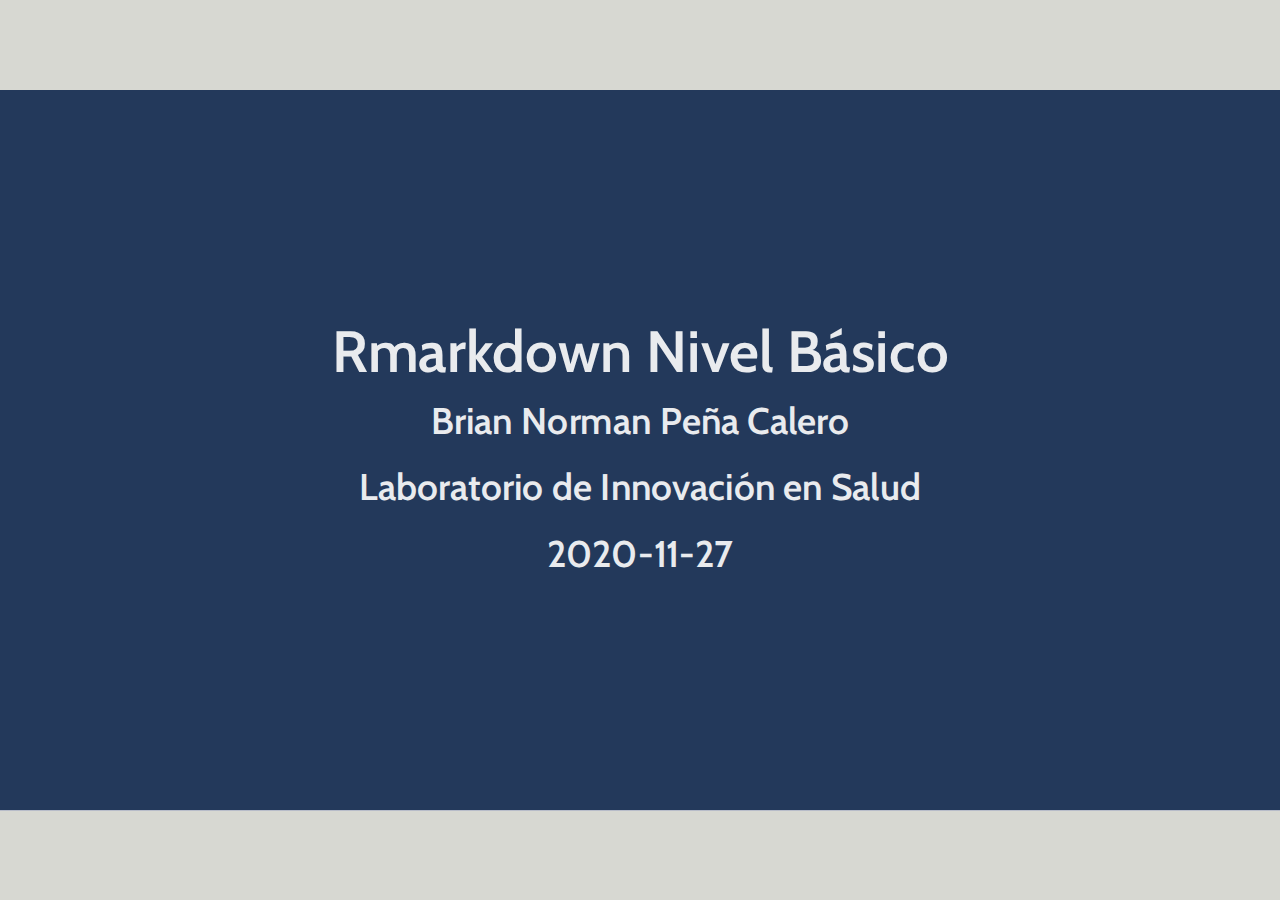
==== commit 880ad992: "Cambios" ====
--- a/index.html
+++ b/index.html
@@ -11,7 +11,7 @@
     <link href="libs/tachyons/tachyons.min.css" rel="stylesheet" />
     <link href="libs/panelset/panelset.css" rel="stylesheet" />
     <script src="libs/panelset/panelset.js"></script>
-    <script type="application/json" id="xaringanExtra-editable-docid">{"id":"x160bb75732642d084cfcc61437a5a6b","expires":1}</script>
+    <script type="application/json" id="xaringanExtra-editable-docid">{"id":"b68d0690438e405fb70d168b16ea56c0","expires":1}</script>
     <script src="libs/himalaya/himalaya.js"></script>
     <script src="libs/js-cookie/js.cookie.js"></script>
     <link href="libs/editable/editable.css" rel="stylesheet" />
@@ -24,22 +24,6 @@
     <link href="libs/xaringanExtra-extra-styles/xaringanExtra-extra-styles.css" rel="stylesheet" />
     <link href="libs/pagedtable/css/pagedtable.css" rel="stylesheet" />
     <script src="libs/pagedtable/js/pagedtable.js"></script>
-    <script src="libs/htmlwidgets/htmlwidgets.js"></script>
-    <script src="libs/jquery/jquery.min.js"></script>
-    <link href="libs/leaflet/leaflet.css" rel="stylesheet" />
-    <script src="libs/leaflet/leaflet.js"></script>
-    <link href="libs/leafletfix/leafletfix.css" rel="stylesheet" />
-    <script src="libs/Proj4Leaflet/proj4-compressed.js"></script>
-    <script src="libs/Proj4Leaflet/proj4leaflet.js"></script>
-    <link href="libs/rstudio_leaflet/rstudio_leaflet.css" rel="stylesheet" />
-    <script src="libs/leaflet-binding/leaflet.js"></script>
-    <link href="libs/datatables-css/datatables-crosstalk.css" rel="stylesheet" />
-    <script src="libs/datatables-binding/datatables.js"></script>
-    <link href="libs/dt-core/css/jquery.dataTables.min.css" rel="stylesheet" />
-    <link href="libs/dt-core/css/jquery.dataTables.extra.css" rel="stylesheet" />
-    <script src="libs/dt-core/js/jquery.dataTables.min.js"></script>
-    <link href="libs/crosstalk/css/crosstalk.css" rel="stylesheet" />
-    <script src="libs/crosstalk/js/crosstalk.min.js"></script>
     <link href="libs/font-awesome-animation/font-awesome-animation-emi.css" rel="stylesheet" />
     <script src="libs/fontawesome/js/fontawesome-all.min.js"></script>
     <link rel="stylesheet" href="xaringan-themer.css" type="text/css" />
@@ -113,14 +97,13 @@
   1. Encabezado YAML - Básico
   1. Cuerpo
   
-    - Formato: *cursiva*, **negrita**, ***cursiva-negrita***
-    - Insertar imágenes, [hipervínculos](https://es.wikipedia.org/wiki/Hiperenlace), `código`
+    - Formato: *cursiva*, **negrita**, ***cursiva-negrita***, `código`, [hipervínculos](https://es.wikipedia.org/wiki/Hiperenlace)
     - Configurar un `chunk`
+    - Insertar imágenes, pdf  
   
 1.  Personalización
 
   1. YAML - Intermedio (theme, highlight, css)
-  1. Formato de tablas
 ]
 
 .pull-right[
@@ -506,7 +489,7 @@
 
 .panelset[
 .panel[.panel-name[YAML]
-
+##### Modificación
 ```yaml
 ---
 title: "Reporte para aprendizaje"
@@ -531,42 +514,15 @@
 ]
 ]
 
-
-
-
----
-
-# HTML Widgets
-
-I have not thoroughly tested HTML widgets against **xaringan**. Some may work well, and some may not. It is a little tricky.
-
-Similarly, the Shiny mode (`runtime: shiny`) does not work. I might get these issues fixed in the future, but these are not of high priority to me. I never turn my presentation into a Shiny app. When I need to demonstrate more complicated examples, I just launch them separately. It is convenient to share slides with other people when they are plain HTML/JS applications.
-
-See the next page for two HTML widgets.
-
----
-
-
-```r
-library(leaflet)
-leaflet() %&gt;% addTiles() %&gt;% setView(-93.65, 42.0285, zoom = 17)
-```
-
-<div id="htmlwidget-6d4f9880e9844bdfc607" style="width:100%;height:432px;" class="leaflet html-widget"></div>
-<script type="application/json" data-for="htmlwidget-6d4f9880e9844bdfc607">{"x":{"options":{"crs":{"crsClass":"L.CRS.EPSG3857","code":null,"proj4def":null,"projectedBounds":null,"options":{}}},"calls":[{"method":"addTiles","args":["//{s}.tile.openstreetmap.org/{z}/{x}/{y}.png",null,null,{"minZoom":0,"maxZoom":18,"tileSize":256,"subdomains":"abc","errorTileUrl":"","tms":false,"noWrap":false,"zoomOffset":0,"zoomReverse":false,"opacity":1,"zIndex":1,"detectRetina":false,"attribution":"&copy; <a href=\"http://openstreetmap.org\">OpenStreetMap<\/a> contributors, <a href=\"http://creativecommons.org/licenses/by-sa/2.0/\">CC-BY-SA<\/a>"}]}],"setView":[[42.0285,-93.65],17,[]]},"evals":[],"jsHooks":[]}</script>
-
----
-
-
-```r
-DT::datatable(
-  head(iris, 10),
-  fillContainer = FALSE, options = list(pageLength = 8)
-)
-```
-
-<div id="htmlwidget-8dbfb15f733fa0bb8a7a" style="width:100%;height:auto;" class="datatables html-widget"></div>
-<script type="application/json" data-for="htmlwidget-8dbfb15f733fa0bb8a7a">{"x":{"filter":"none","fillContainer":false,"data":[["1","2","3","4","5","6","7","8","9","10"],[5.1,4.9,4.7,4.6,5,5.4,4.6,5,4.4,4.9],[3.5,3,3.2,3.1,3.6,3.9,3.4,3.4,2.9,3.1],[1.4,1.4,1.3,1.5,1.4,1.7,1.4,1.5,1.4,1.5],[0.2,0.2,0.2,0.2,0.2,0.4,0.3,0.2,0.2,0.1],["setosa","setosa","setosa","setosa","setosa","setosa","setosa","setosa","setosa","setosa"]],"container":"<table class=\"display\">\n  <thead>\n    <tr>\n      <th> <\/th>\n      <th>Sepal.Length<\/th>\n      <th>Sepal.Width<\/th>\n      <th>Petal.Length<\/th>\n      <th>Petal.Width<\/th>\n      <th>Species<\/th>\n    <\/tr>\n  <\/thead>\n<\/table>","options":{"pageLength":8,"columnDefs":[{"className":"dt-right","targets":[1,2,3,4]},{"orderable":false,"targets":0}],"order":[],"autoWidth":false,"orderClasses":false,"lengthMenu":[8,10,25,50,100]}},"evals":[],"jsHooks":[]}</script>
+---
+
+---
+
+# YAML - Intermedio
+.font105[.line-space2-0[
+Adicionalmente, se puede incluir una tabla de contenidos, mediante la especificación de `toc: yes`, enumerarlo mediante `number_sections: yes`, indicar la profundidad de la enumeración `toc_depth: 3` (defecto) y mostrar un botón para ocultar/mostrar el código mediante `code_folding: show`.
+
+]]
 
 ---
 class: middle
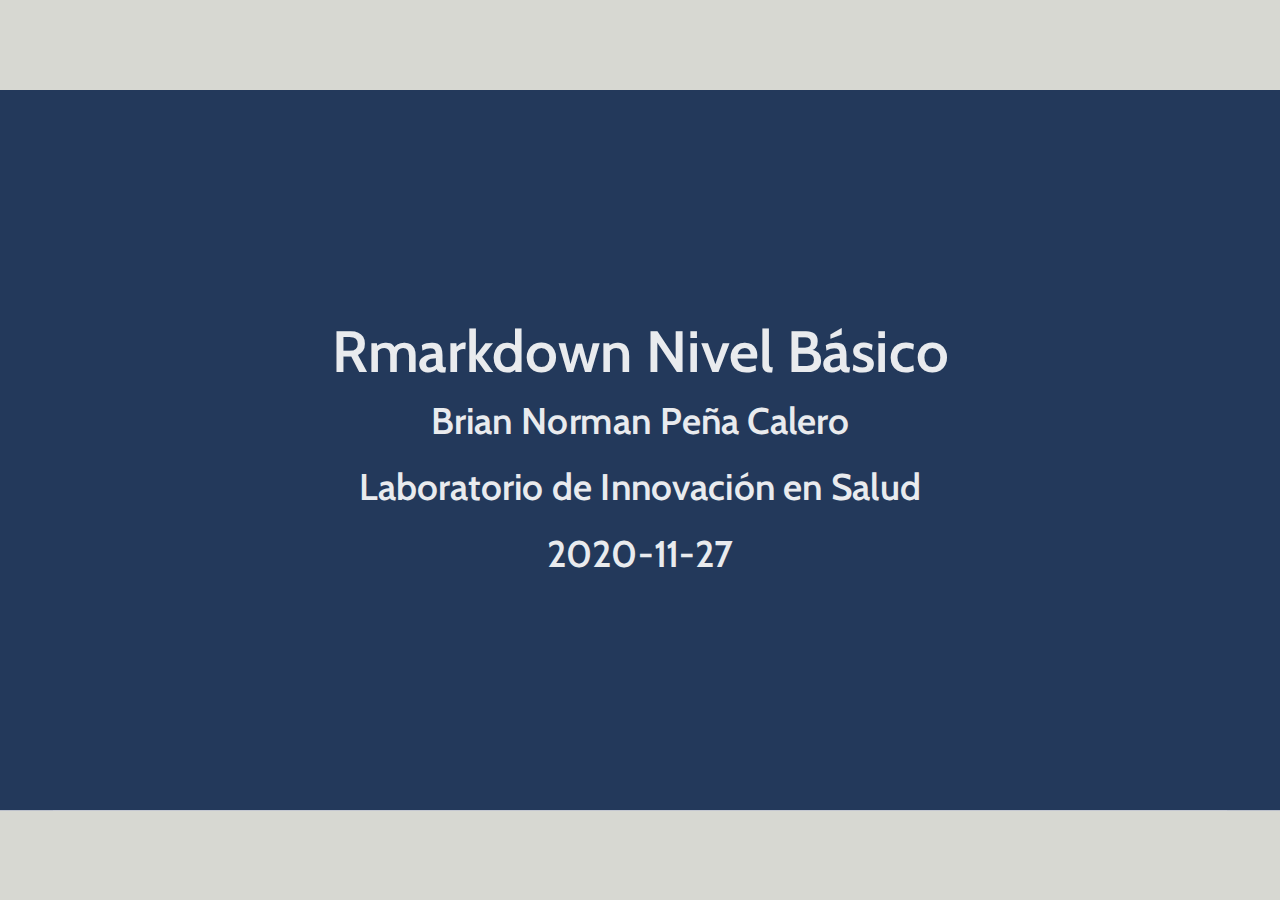
==== commit 145f27ae: "Ultimos cambios" ====
--- a/index.html
+++ b/index.html
@@ -11,7 +11,7 @@
     <link href="libs/tachyons/tachyons.min.css" rel="stylesheet" />
     <link href="libs/panelset/panelset.css" rel="stylesheet" />
     <script src="libs/panelset/panelset.js"></script>
-    <script type="application/json" id="xaringanExtra-editable-docid">{"id":"b68d0690438e405fb70d168b16ea56c0","expires":1}</script>
+    <script type="application/json" id="xaringanExtra-editable-docid">{"id":"a8695428e79b46648ffa5f4aff464b0c","expires":1}</script>
     <script src="libs/himalaya/himalaya.js"></script>
     <script src="libs/js-cookie/js.cookie.js"></script>
     <link href="libs/editable/editable.css" rel="stylesheet" />
@@ -516,13 +516,46 @@
 
 ---
 
----
-
 # YAML - Intermedio
 .font105[.line-space2-0[
 Adicionalmente, se puede incluir una tabla de contenidos, mediante la especificación de `toc: yes`, enumerarlo mediante `number_sections: yes`, indicar la profundidad de la enumeración `toc_depth: 3` (defecto) y mostrar un botón para ocultar/mostrar el código mediante `code_folding: show`.
 
 ]]
+
+
+---
+.font105[.line-space1-5[Ejemplo de modificación YAML para contenido]]
+
+.panelset[
+.panel[.panel-name[YAML]
+##### Modificación
+```yaml
+---
+title: "Reporte para aprendizaje"
+subtitle: "Capacitación"
+author: 
+  - name: Brian N. Peña-Calero
+    email: brianmsm@gmail.com
+    affiliation: Laboratorio de Innovación en Salud
+date: "27/11/2020"
+output: 
+  html_document: 
+    highlight: kate
+    theme: readable
+    toc: yes
+    number_sections: yes
+    toc_depth: 3
+    code_folding: show
+---
+```
+]
+
+.panel[.panel-name[R Markdown]
+.center[
+&lt;iframe src="https://brianmsm.github.io/rmakdown-basico/Reporte/Reporte_aprendizaje.html" width="100%" height="400px"&gt;&lt;/iframe&gt;
+]
+]
+]
 
 ---
 class: middle
